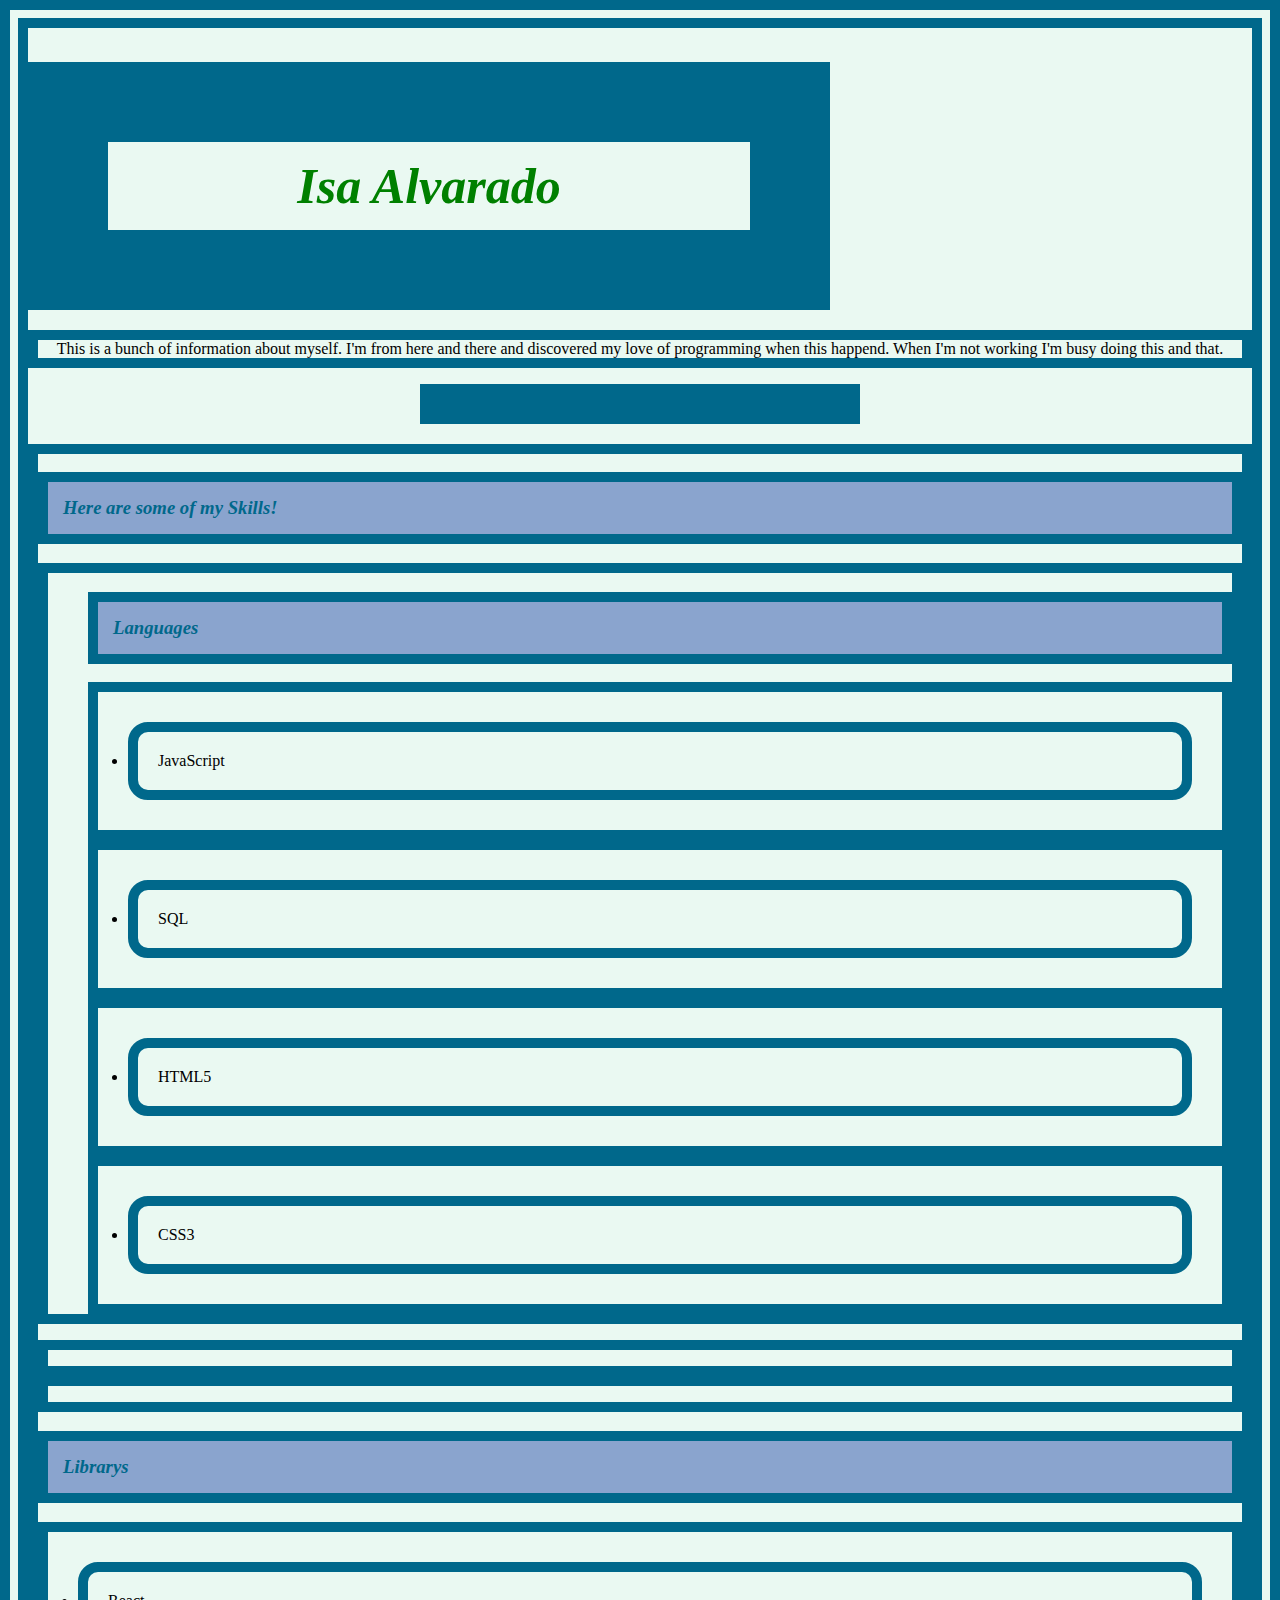
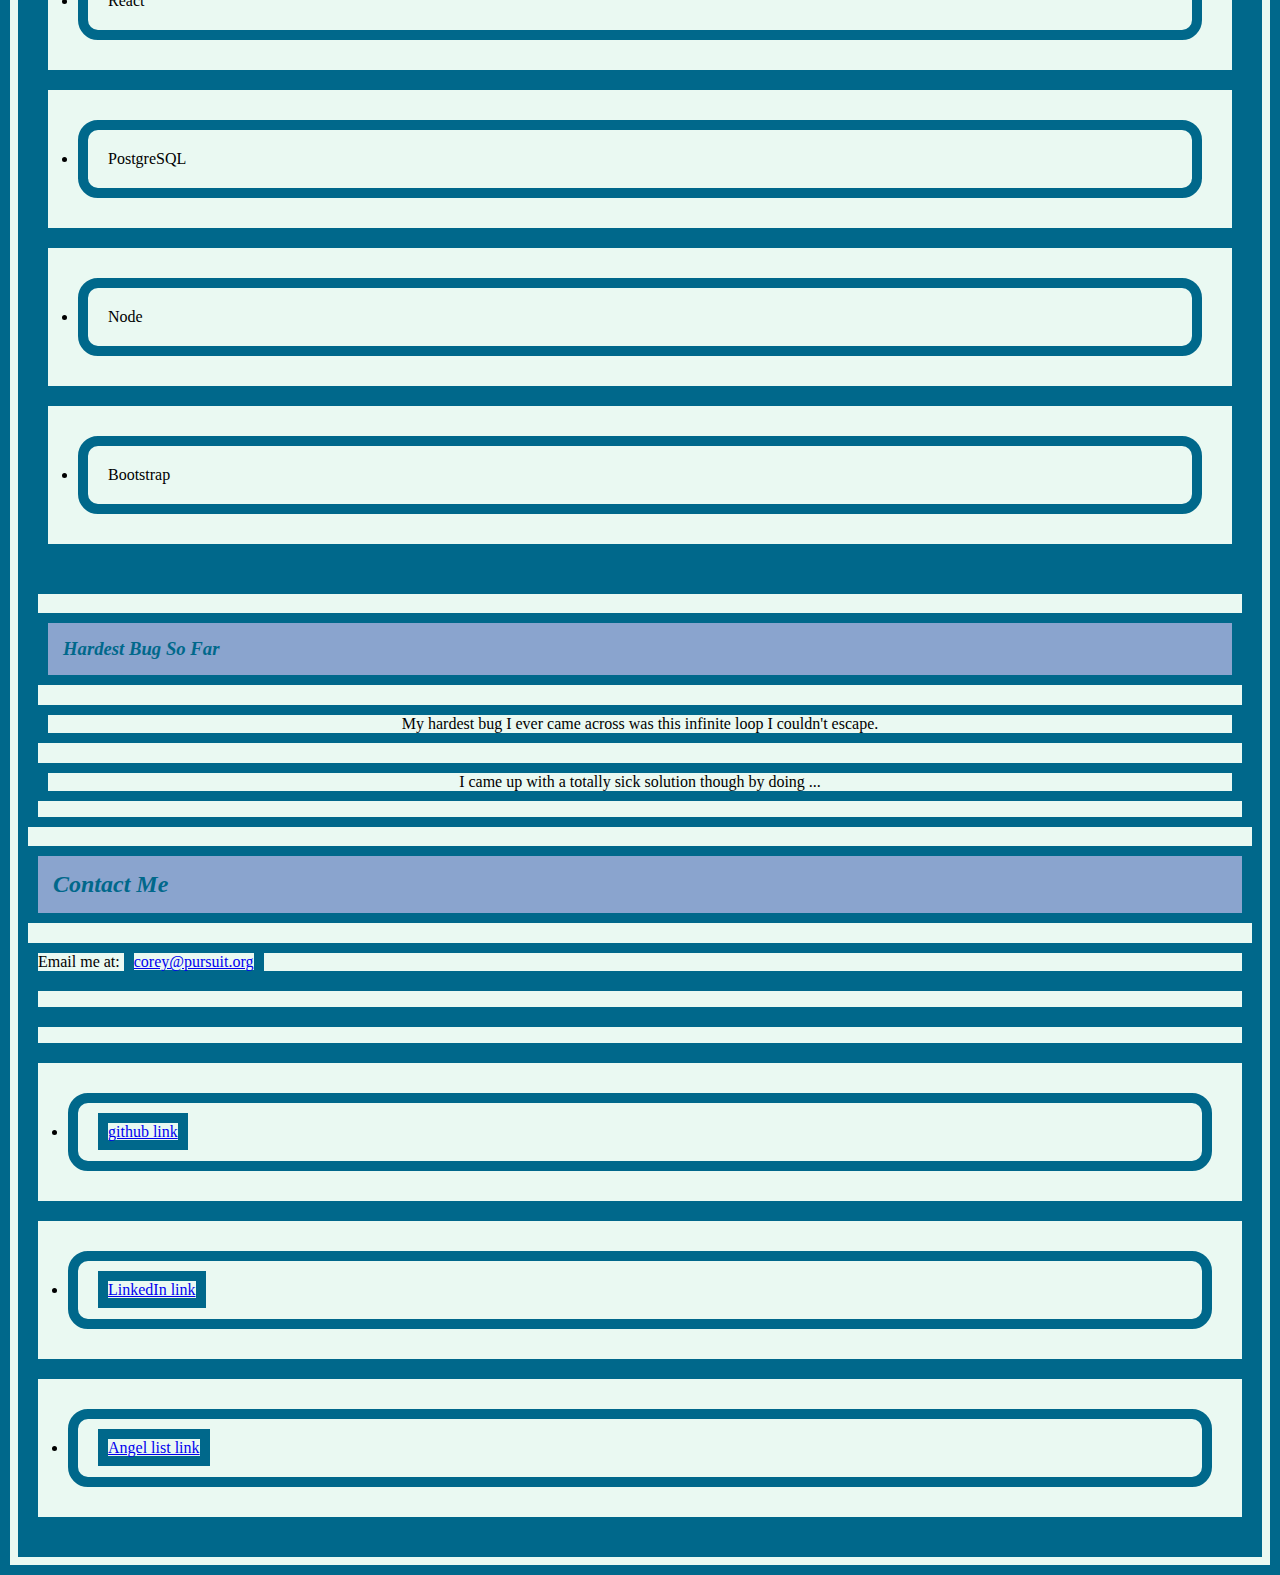
==== index.html @ bdc95c37 "Merge 2a801318ded547e4df3c01abcc759396fdd2416a into 8df7c3dc0d87789d238b83837b1076067c6942c8" ====
<!DOCTYPE html>
<html lang="en" dir="ltr">
  <head>
    <meta charset="utf-8">
    <title>CSS Intro</title>
    <link rel="stylesheet" href="./index.css">
  </head>
  <body id="bg">

    <h1 id="name">Isa Alvarado</h1>

      <p >This is a bunch of information about myself. I'm from here and there and discovered my
      love of programming when this happend. When I'm not working I'm busy doing this and that.
    </p>


    <img src="https://s3.amazonaws.com/helpcoreyladovskyprojectdev/users/images/000/000/005/original/default.jpg" alt="" >

    <div >
      <h3 id= "subtitle">Here are some of my Skills!</h3>
      <ul>
        <h3 id= "subtitle">Languages</h3>
        <div>
        <li >JavaScript</li>
        </div>
        <div >
          <li>SQL</li>
        </div>
        <div>
          <li>HTML5</li>
        </div>
        <div>
          <li>CSS3</li>
        </div>


      </ul>
      <div>
        <ol>
      </div>

        <h3 id= "subtitle">Librarys</h3>
        <div>
          <li>React</li>
        </div>
        <div>
          <li>PostgreSQL</li>
        </div>
        <div>
          <li>Node</li>
        </div>
        <div>
          <li>Bootstrap</li>
        </div>

    <div>
      </ol>
    </div>

    </div>

    <div>
      <h3 id= "subtitle">Hardest Bug So Far</h3>
      <p>My hardest bug I ever came across was this infinite loop I couldn't escape. </p>
      <p>I came up with a totally sick solution though by doing ... </p>
    </div>

    <h2 id= "subtitle">Contact Me</h2>
    <div>
     Email me at: <a href="mailto:corey@pursuit.org" target="_top">corey@pursuit.org</a>
    </div>

    <div >
      <ul>
    </div>
      <div >
          <li> <a href="github.com">github link</a> </li>
      </div>
      <div>
          <li> <a href="linkedin.com">LinkedIn link</a> </li>
      </div>
      <div>
          <li> <a href="angellist.com">Angel list link</a> </li>
      </div>
    <div>
      </ul>
    </div>

  </body>
</html>
---- index.css ----
* {
  border: 10px solid #00688b;
}

 #bg {
 background-color: #eaf9f2;
 /* border: 1px solid blue; */
 }

#name {
  text-align: center;
  font-size: 50px;
  font-style: italic;
  color: green;
}
#subtitle {
  padding: 15px;
  font-style: italic;
}
h2, h3 {
   color: #00688b;
   background-color: #8aa4ce;
}

h1 {
  border: 80px solid #00688b;
  padding-left: 50px;
  width: 50%;
  text-align: center;
  padding: 15px;
  margin-bottom: 20px;
  font-family: cursive;
}

p {
  margin-top: 20px;
  text-align: center;
}
li  {
  margin: 30px;
  padding: 20px;
  border-radius: 20px;
}

img {
    display: block;
    margin-left: auto;
    margin-right: auto;
    width: 400px;
    border: 20px solid #00688b;
    margin-bottom: 20px;

}
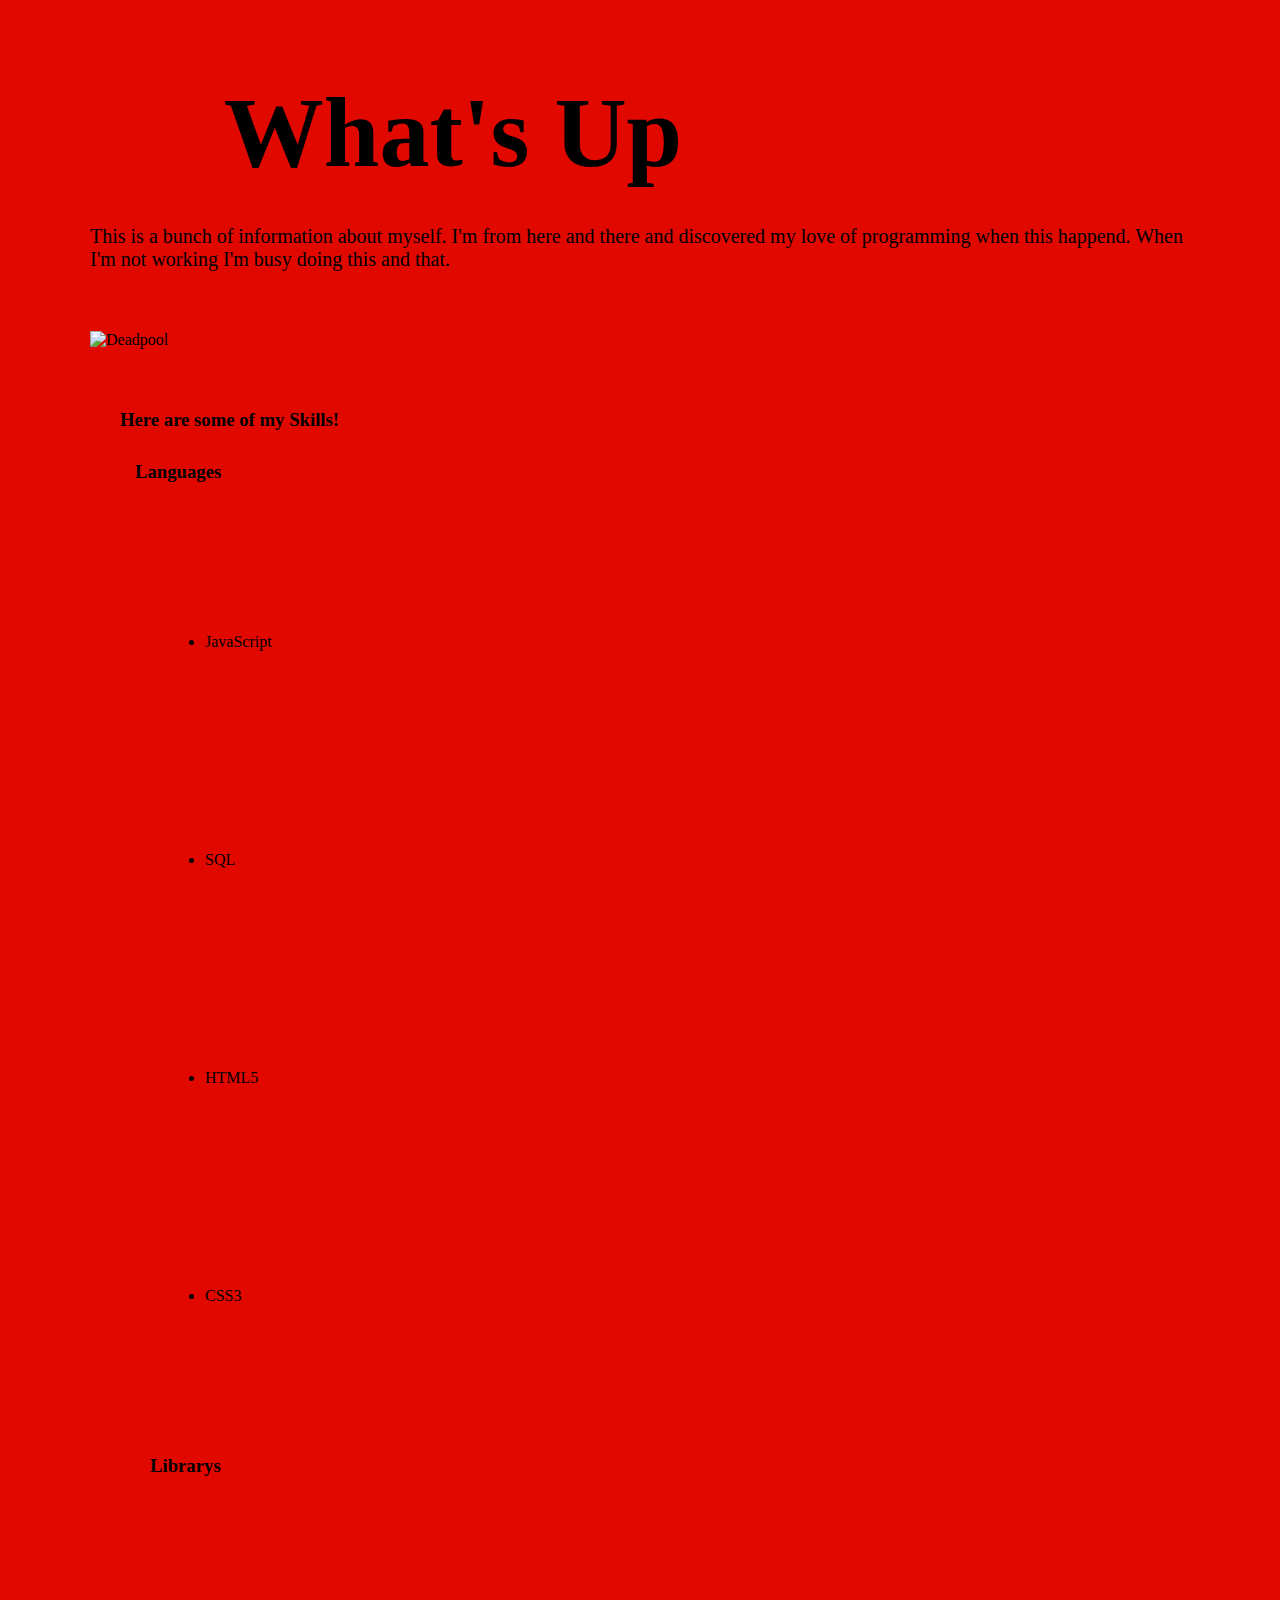
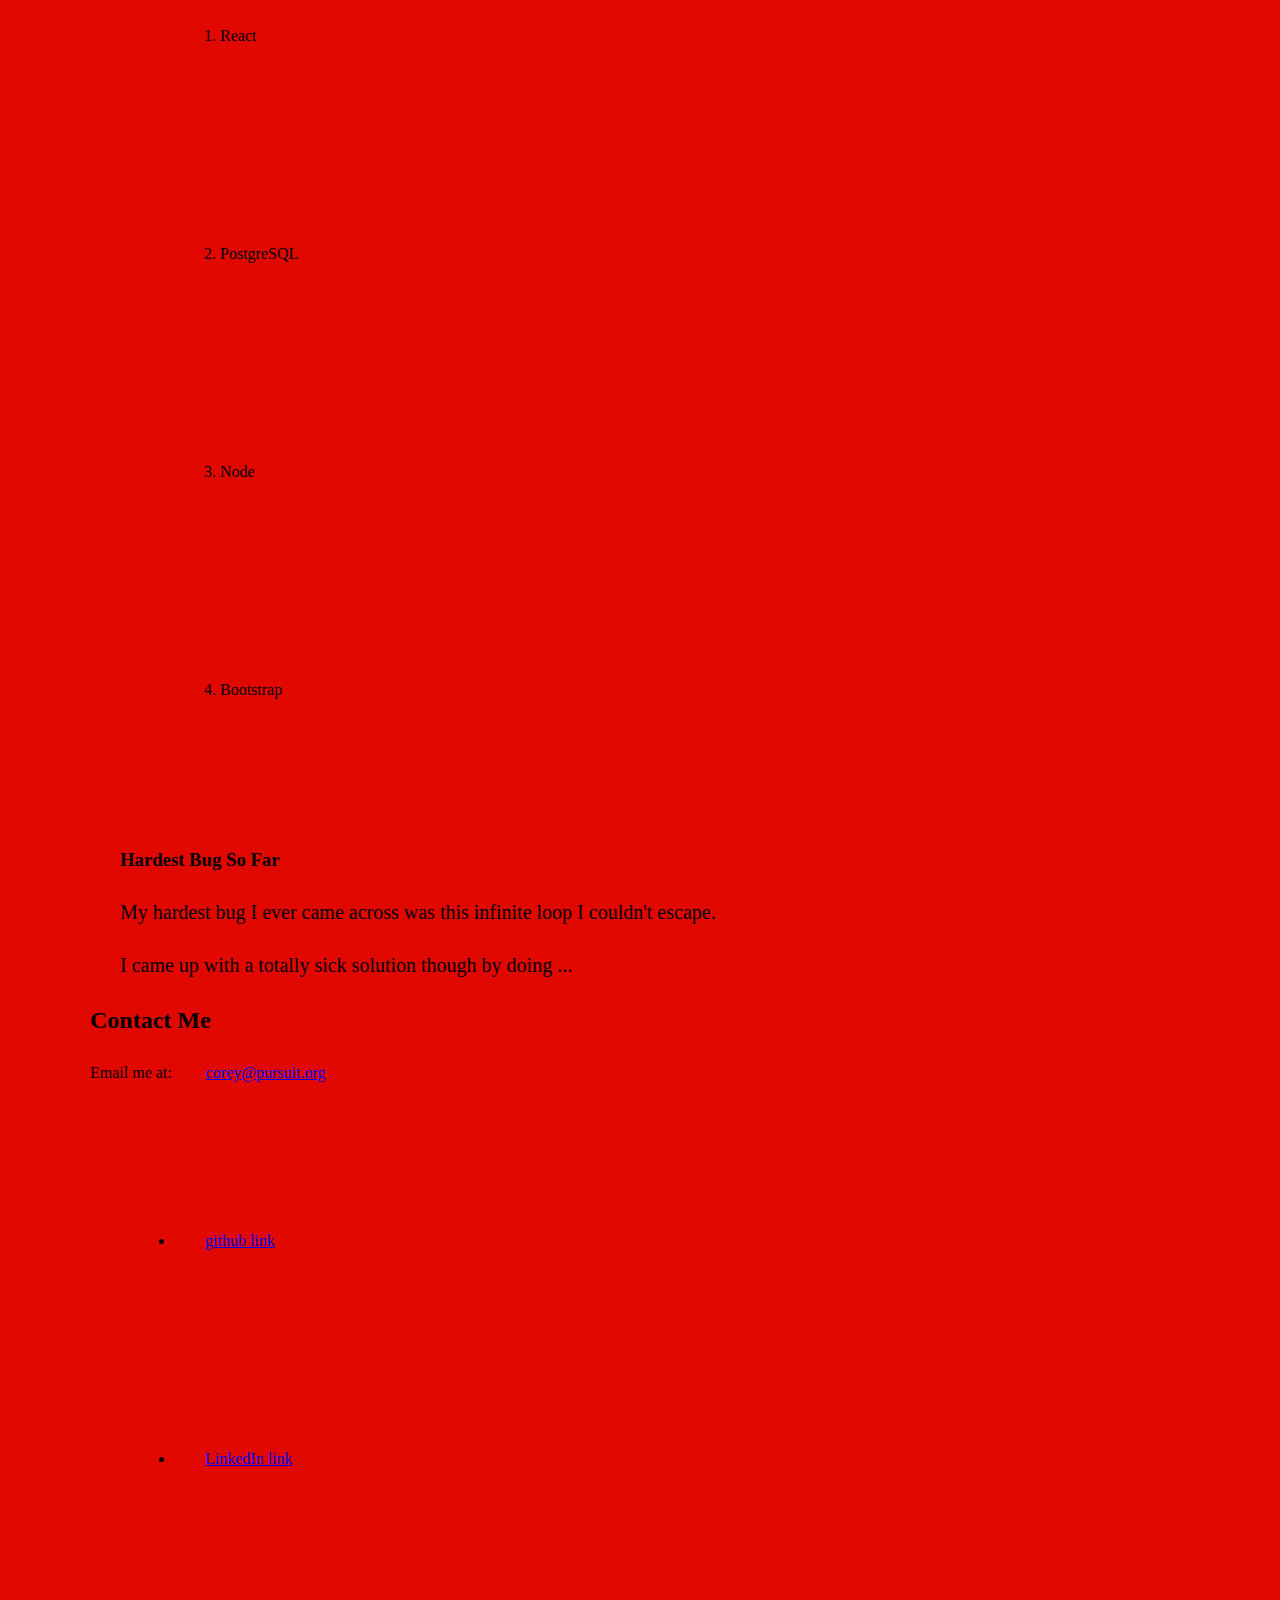
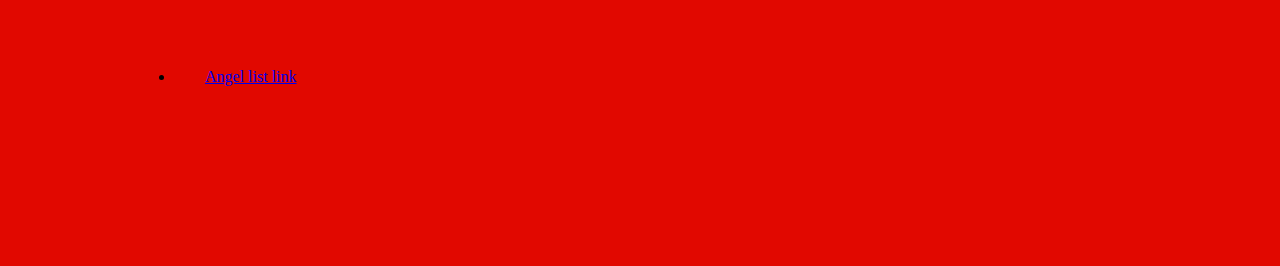
==== commit fa1f785c: "Christian Anselm" ====
--- a/index.html
+++ b/index.html
@@ -2,89 +2,56 @@
 <html lang="en" dir="ltr">
   <head>
     <meta charset="utf-8">
-    <title>CSS Intro</title>
+    <title>o_0</title>
     <link rel="stylesheet" href="./index.css">
   </head>
-  <body id="bg">
+  <body>
 
-    <h1 id="name">Isa Alvarado</h1>
+    <h1>What's Up</h1>
 
-      <p >This is a bunch of information about myself. I'm from here and there and discovered my
+      <p>This is a bunch of information about myself. I'm from here and there and discovered my
       love of programming when this happend. When I'm not working I'm busy doing this and that.
     </p>
 
 
-    <img src="https://s3.amazonaws.com/helpcoreyladovskyprojectdev/users/images/000/000/005/original/default.jpg" alt="" >
+    <img src="https://encrypted-tbn0.gstatic.com/images?q=tbn:ANd9GcQVlbCv4uqfh_9ye1_nDLMBuwznIIxOPaKHoqQEpyUb7hMt1flo" alt="Deadpool" class="center" >
 
     <div >
-      <h3 id= "subtitle">Here are some of my Skills!</h3>
+      <h3>Here are some of my Skills!</h3>
       <ul>
-        <h3 id= "subtitle">Languages</h3>
-        <div>
-        <li >JavaScript</li>
-        </div>
-        <div >
-          <li>SQL</li>
-        </div>
-        <div>
-          <li>HTML5</li>
-        </div>
-        <div>
-          <li>CSS3</li>
-        </div>
-
+        <h3>Languages</h3>
+        <li>JavaScript</li>
+        <li>SQL</li>
+        <li>HTML5</li>
+        <li>CSS3</li>
 
       </ul>
-      <div>
-        <ol>
-      </div>
 
-        <h3 id= "subtitle">Librarys</h3>
-        <div>
-          <li>React</li>
-        </div>
-        <div>
-          <li>PostgreSQL</li>
-        </div>
-        <div>
-          <li>Node</li>
-        </div>
-        <div>
-          <li>Bootstrap</li>
-        </div>
+      <ol>
+        <h3>Librarys</h3>
+        <li>React</li>
+        <li>PostgreSQL</li>
+        <li>Node</li>
+        <li>Bootstrap</li>
 
-    <div>
       </ol>
     </div>
 
-    </div>
-
     <div>
-      <h3 id= "subtitle">Hardest Bug So Far</h3>
+      <h3>Hardest Bug So Far</h3>
       <p>My hardest bug I ever came across was this infinite loop I couldn't escape. </p>
       <p>I came up with a totally sick solution though by doing ... </p>
     </div>
 
-    <h2 id= "subtitle">Contact Me</h2>
+    <h2>Contact Me</h2>
     <div>
      Email me at: <a href="mailto:corey@pursuit.org" target="_top">corey@pursuit.org</a>
     </div>
 
-    <div >
-      <ul>
-    </div>
-      <div >
-          <li> <a href="github.com">github link</a> </li>
-      </div>
-      <div>
-          <li> <a href="linkedin.com">LinkedIn link</a> </li>
-      </div>
-      <div>
-          <li> <a href="angellist.com">Angel list link</a> </li>
-      </div>
-    <div>
-      </ul>
-    </div>
-
+    <ul>
+      <li> <a href="github.com">github link</a> </li>
+      <li> <a href="linkedin.com">LinkedIn link</a> </li>
+      <li> <a href="angellist.com">Angel list link</a> </li>
+    </ul>
   </body>
 </html>
--- a/index.css
+++ b/index.css
@@ -1,53 +1,46 @@
 * {
-  border: 10px solid #00688b;
-}
-
- #bg {
- background-color: #eaf9f2;
- /* border: 1px solid blue; */
- }
-
-#name {
-  text-align: center;
-  font-size: 50px;
-  font-style: italic;
-  color: green;
-}
-#subtitle {
-  padding: 15px;
-  font-style: italic;
-}
-h2, h3 {
-   color: #00688b;
-   background-color: #8aa4ce;
+  margin: 30px;
+  padding: 0px;
+  background-color: #e10800;
+  font-family: cursive;
+  all: center;
 }
 
 h1 {
-  border: 80px solid #00688b;
-  padding-left: 50px;
-  width: 50%;
+  padding: 15px;
+  width: 60%;
+  margin-bottom: 20px;
   text-align: center;
-  padding: 15px;
-  margin-bottom: 20px;
+  color: black;
+  font-size: 100px;
   font-family: cursive;
 }
 
 p {
   margin-top: 20px;
-  text-align: center;
-}
-li  {
-  margin: 30px;
-  padding: 20px;
-  border-radius: 20px;
+  font-size: 20px;
 }
 
 img {
-    display: block;
-    margin-left: auto;
-    margin-right: auto;
-    width: 400px;
-    border: 20px solid #00688b;
-    margin-bottom: 20px;
+  background-image: url(https://encrypted-tbn0.gstatic.com/images?q=tbn:ANd9GcQVlbCv4uqfh_9ye1_nDLMBuwznIIxOPaKHoqQEpyUb7hMt1flo);
+  background-repeat: repeat-y;
+  background-position: center center;
+  background-position: center;
+}
 
+center {
+  display: block;
+  margin-left: auto;
+  margin-right: auto;
+  width: 50%;
 }
+
+li {
+  padding-top: 50px;
+  padding-bottom: 50px;
+  margin: 100px;
+}
+
+ul {
+  margin: 15px;
+}
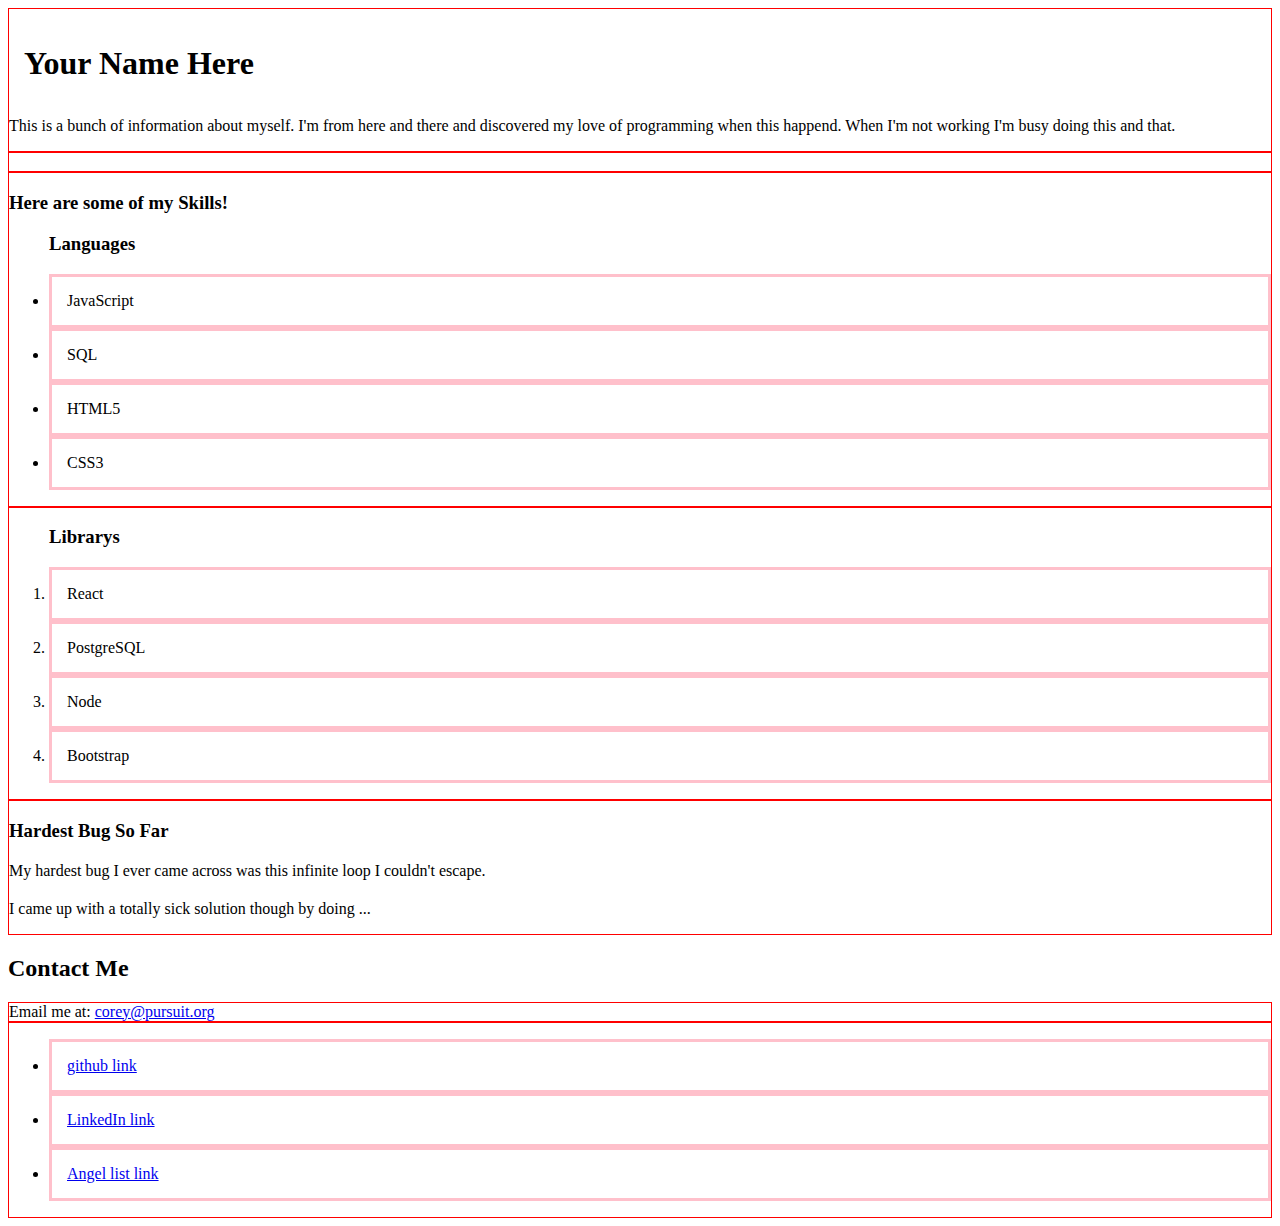
==== commit 43ad9323: "Crispina Muriel" ====
--- a/index.html
+++ b/index.html
@@ -2,20 +2,20 @@
 <html lang="en" dir="ltr">
   <head>
     <meta charset="utf-8">
-    <title>o_0</title>
+    <title>CSS Intro</title>
     <link rel="stylesheet" href="./index.css">
   </head>
   <body>
-
-    <h1>What's Up</h1>
-
-      <p>This is a bunch of information about myself. I'm from here and there and discovered my
+<div>
+    <h1>Your Name Here</h1>
+    <p>
+      This is a bunch of information about myself. I'm from here and there and discovered my
       love of programming when this happend. When I'm not working I'm busy doing this and that.
     </p>
-
-
-    <img src="https://encrypted-tbn0.gstatic.com/images?q=tbn:ANd9GcQVlbCv4uqfh_9ye1_nDLMBuwznIIxOPaKHoqQEpyUb7hMt1flo" alt="Deadpool" class="center" >
-
+</div>
+<div>
+    <img src="https://s3.amazonaws.com/helpcoreyladovskyprojectdev/users/images/000/000/005/original/default.jpg" alt="" >
+</div>
     <div >
       <h3>Here are some of my Skills!</h3>
       <ul>
@@ -24,9 +24,9 @@
         <li>SQL</li>
         <li>HTML5</li>
         <li>CSS3</li>
-
+</div>
       </ul>
-
+<div>
       <ol>
         <h3>Librarys</h3>
         <li>React</li>
@@ -47,11 +47,12 @@
     <div>
      Email me at: <a href="mailto:corey@pursuit.org" target="_top">corey@pursuit.org</a>
     </div>
-
+<div>
     <ul>
       <li> <a href="github.com">github link</a> </li>
       <li> <a href="linkedin.com">LinkedIn link</a> </li>
       <li> <a href="angellist.com">Angel list link</a> </li>
     </ul>
+  </div>
   </body>
 </html>
--- a/index.css
+++ b/index.css
@@ -1,46 +1,16 @@
-* {
-  margin: 30px;
+div {
+  margin: 0px;
   padding: 0px;
-  background-color: #e10800;
-  font-family: cursive;
-  all: center;
+  border: 1px solid red;
+  }
+h1 {padding: 15px;
+    width: 85%;
+    margin-bottom: 20px;
+  }
+
+p {margin-top: 20px;
 }
 
-h1 {
-  padding: 15px;
-  width: 60%;
-  margin-bottom: 20px;
-  text-align: center;
-  color: black;
-  font-size: 100px;
-  font-family: cursive;
+li {border: 3px solid pink;
+    padding: 15px;
 }
-
-p {
-  margin-top: 20px;
-  font-size: 20px;
-}
-
-img {
-  background-image: url(https://encrypted-tbn0.gstatic.com/images?q=tbn:ANd9GcQVlbCv4uqfh_9ye1_nDLMBuwznIIxOPaKHoqQEpyUb7hMt1flo);
-  background-repeat: repeat-y;
-  background-position: center center;
-  background-position: center;
-}
-
-center {
-  display: block;
-  margin-left: auto;
-  margin-right: auto;
-  width: 50%;
-}
-
-li {
-  padding-top: 50px;
-  padding-bottom: 50px;
-  margin: 100px;
-}
-
-ul {
-  margin: 15px;
-}
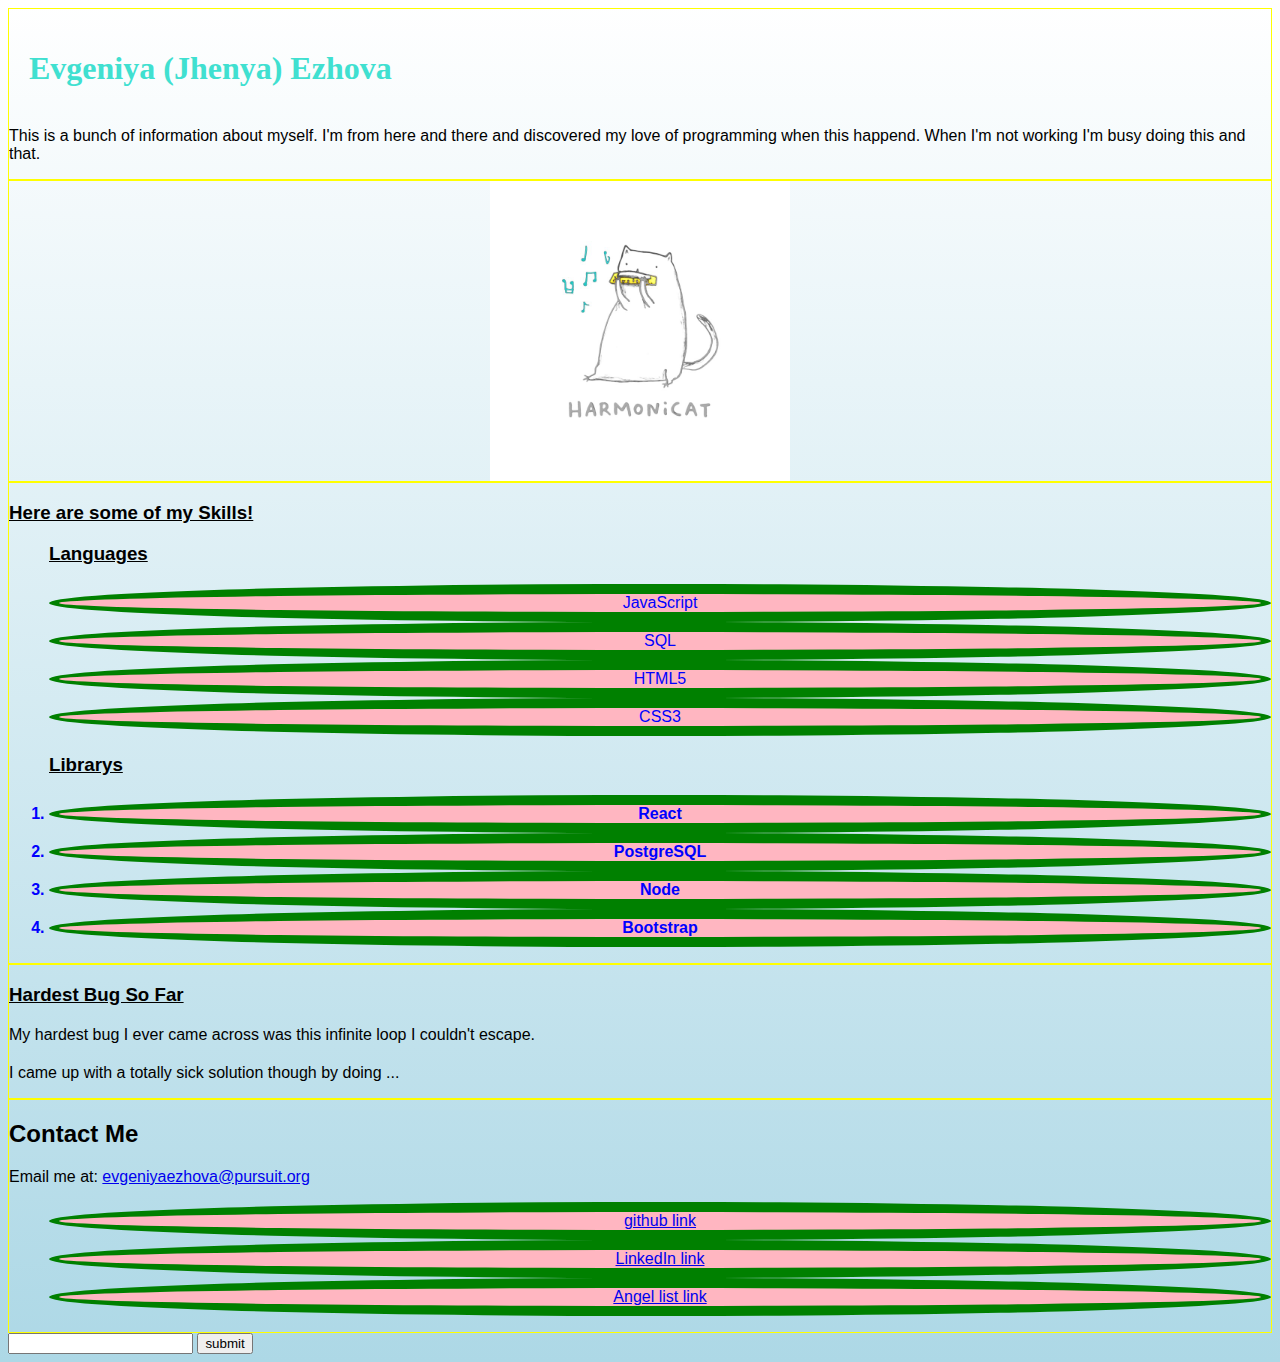
==== commit 76d4c905: "Merge dacf78a6fae3bb3f67f71c9241ce455a12babb5a into 8df7c3dc0d87789d238b83837b1076067c6942c8" ====
--- a/index.html
+++ b/index.html
@@ -2,20 +2,23 @@
 <html lang="en" dir="ltr">
   <head>
     <meta charset="utf-8">
-    <title>CSS Intro</title>
+    <title>Jhenya's CSS Intro</title>
     <link rel="stylesheet" href="./index.css">
   </head>
   <body>
 <div>
-    <h1>Your Name Here</h1>
-    <p>
-      This is a bunch of information about myself. I'm from here and there and discovered my
+    <h1>Evgeniya (Jhenya) Ezhova</h1>
+    <!-- <div> -->
+      <p>This is a bunch of information about myself. I'm from here and there and discovered my
       love of programming when this happend. When I'm not working I'm busy doing this and that.
     </p>
+    <!-- </div> -->
 </div>
+
 <div>
-    <img src="https://s3.amazonaws.com/helpcoreyladovskyprojectdev/users/images/000/000/005/original/default.jpg" alt="" >
+    <img src="./harmonicat.jpeg" alt="harmonicat image">
 </div>
+
     <div >
       <h3>Here are some of my Skills!</h3>
       <ul>
@@ -24,9 +27,9 @@
         <li>SQL</li>
         <li>HTML5</li>
         <li>CSS3</li>
-</div>
+
       </ul>
-<div>
+
       <ol>
         <h3>Librarys</h3>
         <li>React</li>
@@ -42,17 +45,20 @@
       <p>My hardest bug I ever came across was this infinite loop I couldn't escape. </p>
       <p>I came up with a totally sick solution though by doing ... </p>
     </div>
+<div>
+    <h2>Contact Me</h2>
 
-    <h2>Contact Me</h2>
-    <div>
-     Email me at: <a href="mailto:corey@pursuit.org" target="_top">corey@pursuit.org</a>
-    </div>
-<div>
+     Email me at: <a href="mailto:evgeniyaezhova@pursuit.org" target="_top">evgeniyaezhova@pursuit.org</a>
+
     <ul>
       <li> <a href="github.com">github link</a> </li>
       <li> <a href="linkedin.com">LinkedIn link</a> </li>
       <li> <a href="angellist.com">Angel list link</a> </li>
     </ul>
-  </div>
+</div>
+    <form action="index.html" method="post">
+      <input type="text" name="" value="">
+      <input type="submit" name="sumbit" value="submit">
+    </form>
   </body>
 </html>
--- a/index.css
+++ b/index.css
@@ -1,16 +1,53 @@
 div {
   margin: 0px;
   padding: 0px;
-  border: 1px solid red;
-  }
-h1 {padding: 15px;
-    width: 85%;
-    margin-bottom: 20px;
-  }
-
-p {margin-top: 20px;
+  border: 1px solid yellow;
 }
 
-li {border: 3px solid pink;
-    padding: 15px;
+body {
+  background: linear-gradient(white, lightblue)
 }
+
+p{
+  margin-top: 20px;
+}
+
+h1{
+  font-family: apple chancery, cursive;
+  color: turquoise;
+  padding: 20px;
+  width: 40%;
+  margin-bottom: 20px;
+}
+
+h3{
+  text-decoration:underline;
+}
+
+ul{
+  list-style: none;
+}
+
+ol{
+  font-weight:bolder;
+}
+
+li{
+  text-align: center;
+  border: 10px solid green;
+  border-radius: 50%;
+  color: blue;
+  background: lightpink;
+}
+
+img{
+  width: 300px;
+  height: auto;
+  margin-left: auto;
+  margin-right: auto;
+  display: block;
+}
+
+*{
+  font-family: sans-serif;
+}
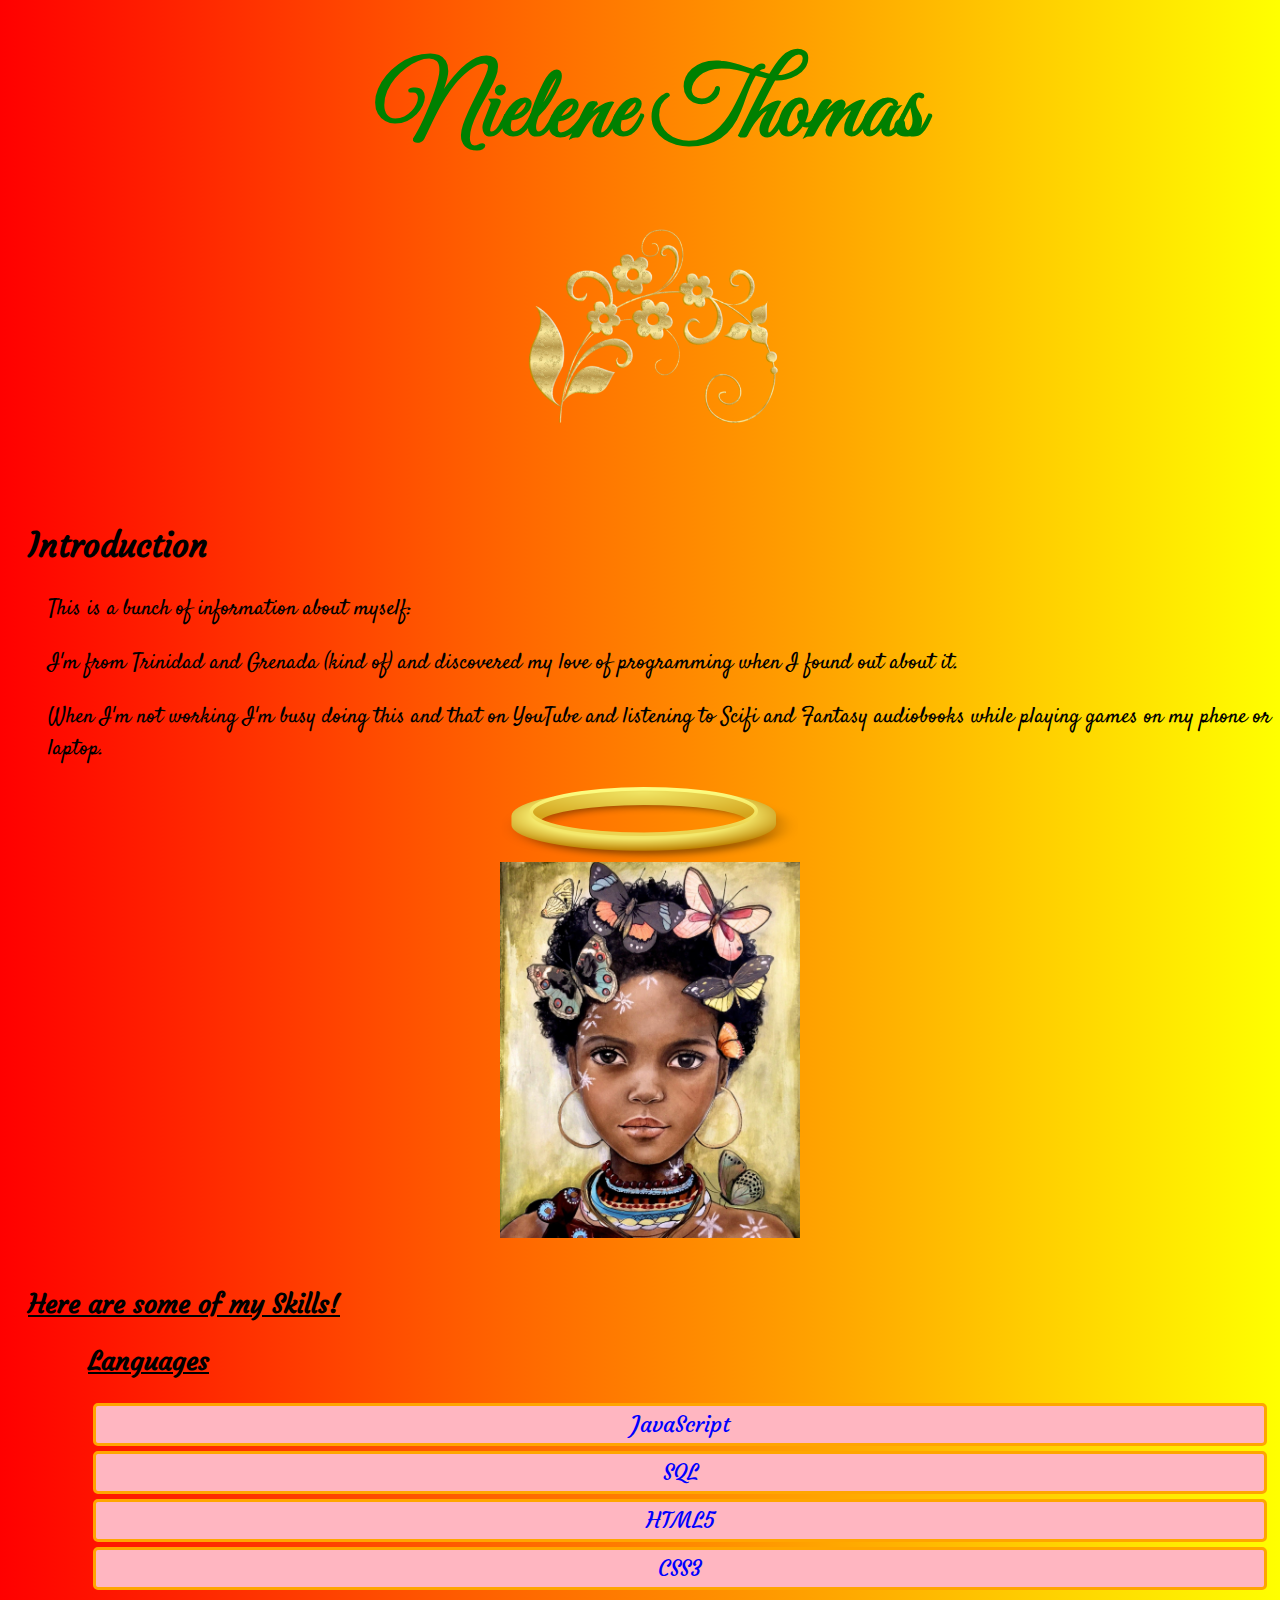
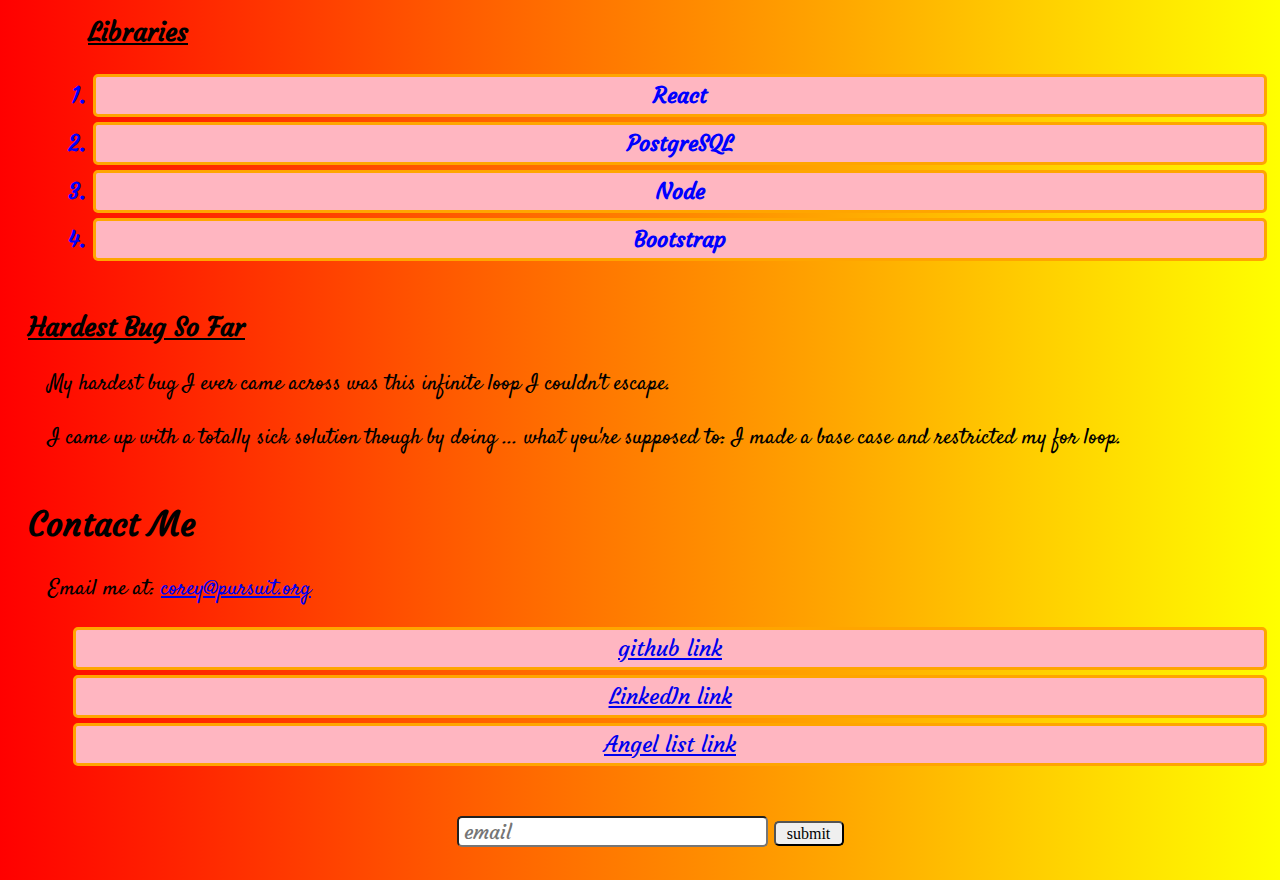
==== commit 7398a47c: "not perfect" ====
--- a/index.html
+++ b/index.html
@@ -2,63 +2,84 @@
 <html lang="en" dir="ltr">
   <head>
     <meta charset="utf-8">
-    <title>Jhenya's CSS Intro</title>
+    <title>CSS Intro</title>
     <link rel="stylesheet" href="./index.css">
+    <link href="https://fonts.googleapis.com/css?family=Courgette|Great+Vibes|Satisfy" rel="stylesheet">
+
   </head>
   <body>
-<div>
-    <h1>Evgeniya (Jhenya) Ezhova</h1>
-    <!-- <div> -->
-      <p>This is a bunch of information about myself. I'm from here and there and discovered my
-      love of programming when this happend. When I'm not working I'm busy doing this and that.
-    </p>
-    <!-- </div> -->
-</div>
+    <div >
+      <!-- <img id = "separator1" src="./assets/separator5.png" alt=""> -->
+      <h1 id="name">Nielene Thomas</h1>
+      <img id = "separator2" src="./assets/separator5.png" alt="">
+    </div>
 
-<div>
-    <img src="./harmonicat.jpeg" alt="harmonicat image">
-</div>
+    <div>
+      <h2 id="top">Introduction</h2>
+      <p id = "space">This is a bunch of information about myself: </p>
+      <p>I'm from Trinidad and Grenada (kind of) and discovered my
+      love of programming when I found out about it. </p>
+      <p>When I'm not working I'm busy doing this and that on YouTube and listening to Scifi and Fantasy audiobooks while playing games on my phone or laptop.
+      </p>
+
+      <img id="halo" src="./assets/halo-clipart-1.png" alt="" >
+
+      <img src="./assets/prettyGirl.jpg" alt="" >
+    </div>
+
 
     <div >
+
       <h3>Here are some of my Skills!</h3>
-      <ul>
-        <h3>Languages</h3>
-        <li>JavaScript</li>
-        <li>SQL</li>
-        <li>HTML5</li>
-        <li>CSS3</li>
 
-      </ul>
+      <div id="lists">
+        <ul>
+          <h3>Languages</h3>
+          <li>JavaScript</li>
+          <li>SQL</li>
+          <li>HTML5</li>
+          <li>CSS3</li>
+        </ul>
+      </div>
 
-      <ol>
-        <h3>Librarys</h3>
-        <li>React</li>
-        <li>PostgreSQL</li>
-        <li>Node</li>
-        <li>Bootstrap</li>
+      <div id="lists">
+        <ol>
+          <h3>Libraries</h3>
+          <li>React</li>
+          <li>PostgreSQL</li>
+          <li>Node</li>
+          <li>Bootstrap</li>
+        </ol>
+      </div>
 
-      </ol>
     </div>
 
     <div>
       <h3>Hardest Bug So Far</h3>
-      <p>My hardest bug I ever came across was this infinite loop I couldn't escape. </p>
-      <p>I came up with a totally sick solution though by doing ... </p>
+
+        <p>My hardest bug I ever came across was this infinite loop I couldn't escape. </p>
+        <p>I came up with a totally sick solution though by doing ... what you're supposed to: I made a base case and restricted my for loop. </p>
+
     </div>
-<div>
-    <h2>Contact Me</h2>
 
-     Email me at: <a href="mailto:evgeniyaezhova@pursuit.org" target="_top">evgeniyaezhova@pursuit.org</a>
+    <div>
+      <h2>Contact Me</h2>
 
-    <ul>
-      <li> <a href="github.com">github link</a> </li>
-      <li> <a href="linkedin.com">LinkedIn link</a> </li>
-      <li> <a href="angellist.com">Angel list link</a> </li>
-    </ul>
-</div>
-    <form action="index.html" method="post">
-      <input type="text" name="" value="">
-      <input type="submit" name="sumbit" value="submit">
-    </form>
+       <p>Email me at: <a href="mailto:corey@pursuit.org" target="_top">corey@pursuit.org</a></p>
+
+      <ul>
+        <li> <a href="https://www.github.com" target="_blank">github link</a> </li>
+        <li> <a href="https://www.linkedin.com" target="blank">LinkedIn link</a> </li>
+        <li> <a href="https://www.angellist.com" target="_blank">Angel list link</a> </li>
+      </ul>
+    </div>
+
+    <div id="last">
+      <form action="index.html" method="post">
+        <input id="area" type="text" name="" placeholder="email">
+        <input id="button" type="submit" name="sumbit" value="submit">
+      </form>
+    </div>
+
   </body>
 </html>
--- a/index.css
+++ b/index.css
@@ -1,53 +1,151 @@
-div {
+/* * {
   margin: 0px;
   padding: 0px;
-  border: 1px solid yellow;
+  border: 1px solid red;
+} */
+
+body {
+  background-image: linear-gradient(to right, red, yellow);
+  font-family: "satisfy", cursive;
+  font-size: 22px;
+  font-stretch:extra-expanded;
+}
+/* font-family: sans-serif; */
+
+/* background-image: linear-gradient (-90deg, red, yellow) */
+
+div {
+  margin-top: 50px;
+  margin-left: 20px;
+  /* padding: */
+  /* border: 2px solid orange; */
+  /* border-radius: 5px; */
 }
 
-body {
-  background: linear-gradient(white, lightblue)
-}
-
-p{
+#lists {
   margin-top: 20px;
 }
 
-h1{
-  font-family: apple chancery, cursive;
-  color: turquoise;
-  padding: 20px;
-  width: 40%;
+h1 {
+  font-family: "Great Vibes", cursive;
+  font-size: 100px;
+  color: green;
+  text-align: center;
+
+  /* padding: 15px; */
+  /* padding-left: 32%; */
+  width: 75%;
+  padding: 0px;
   margin-bottom: 20px;
+  margin: auto;
+
 }
 
-h3{
-  text-decoration:underline;
+#separator2 {
+  direction: rtl;
+  /* width: 700px;
+  height: 200px; */
+  display: block;
+  margin-left: auto;
+  margin-right: auto;
+  padding-bottom: 0px;
+  padding: 0px;
+  margin: auto;
 }
 
-ul{
-  list-style: none;
+/* #separator2 {
+  width: 500px;
+  height: 100px;
+  display: block;
+  margin-left: auto;
+  margin-right: auto;
+  padding-bottom: 20px;
+} */
+
+/* #name {
+  margin: 0px;
+} */
+
+#top {
+  padding-top: 0px;
+  margin-top: opx;
 }
 
-ol{
-  font-weight:bolder;
+p {
+  margin-top: 20px;
+  margin-left: 20px;
 }
 
-li{
-  text-align: center;
-  border: 10px solid green;
-  border-radius: 50%;
-  color: blue;
-  background: lightpink;
+/* #space {
+  margin-top: 25px;
+} */
+
+h2 {
+  font-family: "courgette", cursive;
+
 }
 
-img{
+h3 {
+  font-family: "courgette", cursive;
+  text-decoration: underline;
+}
+
+ul {
+  list-style: none;
+  font-family: "courgette", cursive;
+}
+
+ol {
+  font-family: "courgette", cursive;
+  font-weight: bold;
+}
+
+li {
+  text-align: center;
+  /* border: 1px solid red; */
+  border-radius: 5px;
+  color: blue;
+  background-color: lightpink;
+
+  margin: 5px;
+  padding: 5px;
+  border: 3px solid orange;
+
+}
+
+img {
   width: 300px;
-  height: auto;
+  display: block;
   margin-left: auto;
   margin-right: auto;
-  display: block;
 }
 
-*{
-  font-family: sans-serif;
+#halo {
+  margin-top: 20px;
 }
+
+/* #last {
+  margin-bottom: 30px;
+} */
+
+form {
+  margin-bottom: 30px;
+  text-align: center;
+}
+
+#area {
+  width: 300px;
+  height: 25px;
+  border-radius: 5px;
+  font-family: "courgette", cursive;
+  font-size: 20px;
+  padding-left: 5px;
+}
+
+#button {
+  width: 70px;
+  height: 25px;
+  font-family: cursive;
+  font-size: 16px;
+  border-radius: 5px;
+}
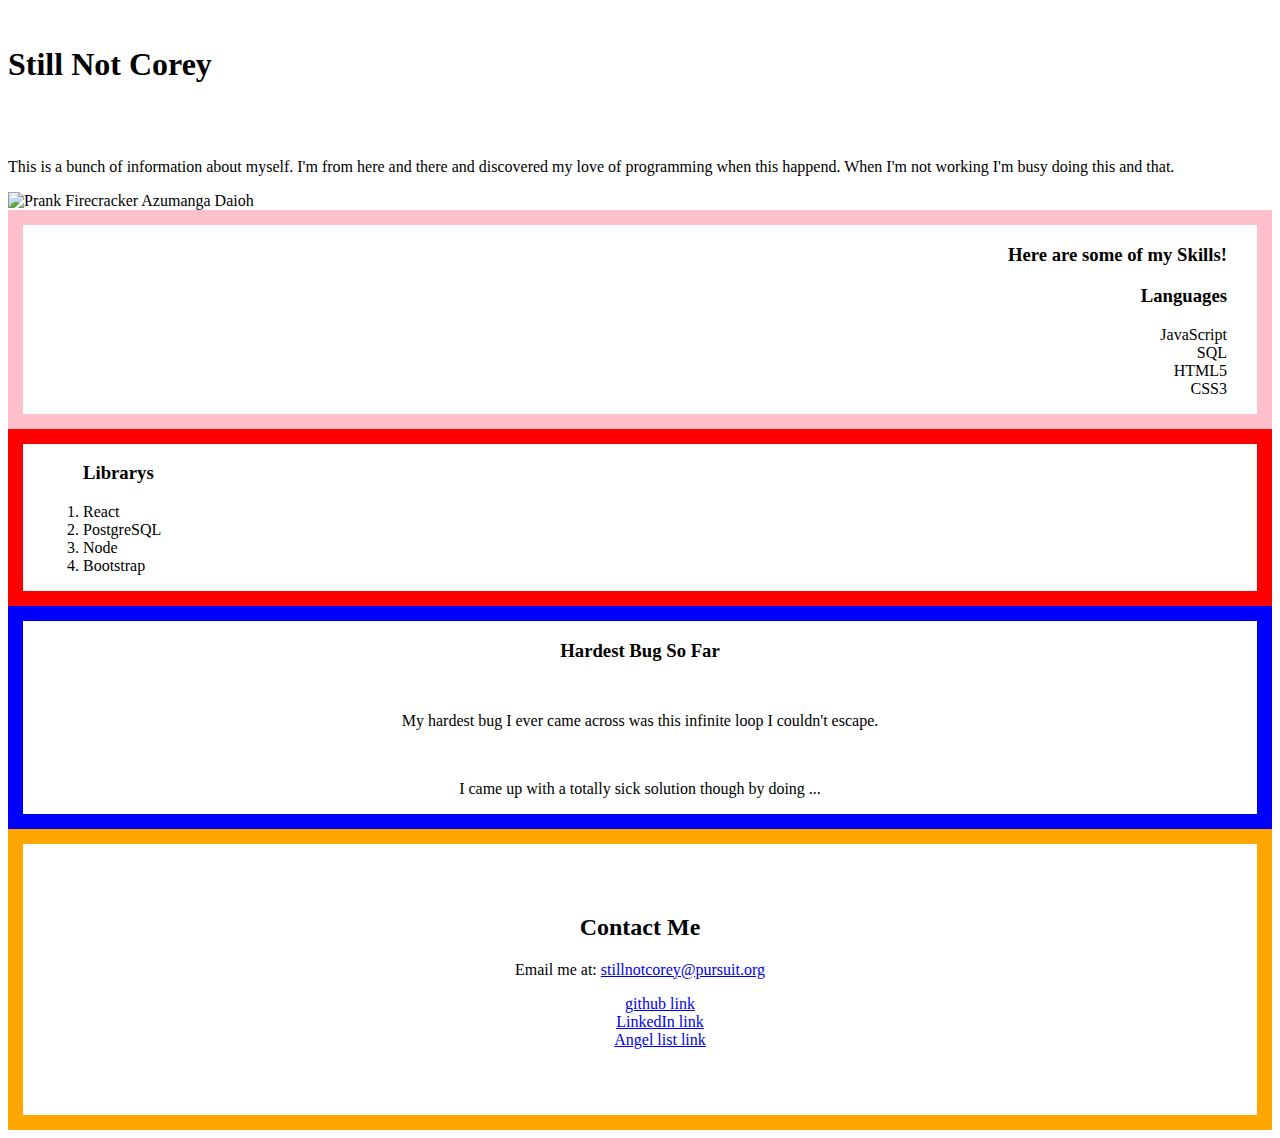
==== commit ca7b2979: "T'Keya Stevens" ====
--- a/index.html
+++ b/index.html
@@ -4,82 +4,62 @@
     <meta charset="utf-8">
     <title>CSS Intro</title>
     <link rel="stylesheet" href="./index.css">
-    <link href="https://fonts.googleapis.com/css?family=Courgette|Great+Vibes|Satisfy" rel="stylesheet">
-
   </head>
   <body>
-    <div >
-      <!-- <img id = "separator1" src="./assets/separator5.png" alt=""> -->
-      <h1 id="name">Nielene Thomas</h1>
-      <img id = "separator2" src="./assets/separator5.png" alt="">
-    </div>
 
-    <div>
-      <h2 id="top">Introduction</h2>
-      <p id = "space">This is a bunch of information about myself: </p>
-      <p>I'm from Trinidad and Grenada (kind of) and discovered my
-      love of programming when I found out about it. </p>
-      <p>When I'm not working I'm busy doing this and that on YouTube and listening to Scifi and Fantasy audiobooks while playing games on my phone or laptop.
-      </p>
+    <h1>Still Not Corey</h1>
 
-      <img id="halo" src="./assets/halo-clipart-1.png" alt="" >
-
-      <img src="./assets/prettyGirl.jpg" alt="" >
-    </div>
+      <p>This is a bunch of information about myself. I'm from here and there and discovered my
+      love of programming when this happend. When I'm not working I'm busy doing this and that.
+    </p>
 
 
-    <div >
+    <img src="https://media.giphy.com/media/lYqyzlSQIZJAY/giphy.gif" alt="Prank Firecracker Azumanga Daioh" >
 
+
+    <div id="lang_skills">
       <h3>Here are some of my Skills!</h3>
+      <ul>
+        <h3>Languages</h3>
+        <li>JavaScript</li>
+        <li>SQL</li>
+        <li>HTML5</li>
+        <li>CSS3</li>
 
-      <div id="lists">
-        <ul>
-          <h3>Languages</h3>
-          <li>JavaScript</li>
-          <li>SQL</li>
-          <li>HTML5</li>
-          <li>CSS3</li>
-        </ul>
-      </div>
-
-      <div id="lists">
-        <ol>
-          <h3>Libraries</h3>
-          <li>React</li>
-          <li>PostgreSQL</li>
-          <li>Node</li>
-          <li>Bootstrap</li>
-        </ol>
-      </div>
-
-    </div>
-
-    <div>
-      <h3>Hardest Bug So Far</h3>
-
-        <p>My hardest bug I ever came across was this infinite loop I couldn't escape. </p>
-        <p>I came up with a totally sick solution though by doing ... what you're supposed to: I made a base case and restricted my for loop. </p>
-
-    </div>
-
-    <div>
-      <h2>Contact Me</h2>
-
-       <p>Email me at: <a href="mailto:corey@pursuit.org" target="_top">corey@pursuit.org</a></p>
-
-      <ul>
-        <li> <a href="https://www.github.com" target="_blank">github link</a> </li>
-        <li> <a href="https://www.linkedin.com" target="blank">LinkedIn link</a> </li>
-        <li> <a href="https://www.angellist.com" target="_blank">Angel list link</a> </li>
       </ul>
     </div>
 
-    <div id="last">
-      <form action="index.html" method="post">
-        <input id="area" type="text" name="" placeholder="email">
-        <input id="button" type="submit" name="sumbit" value="submit">
-      </form>
+    <div id="libr_skills">
+      <ol>
+        <h3>Librarys</h3>
+        <li>React</li>
+        <li>PostgreSQL</li>
+        <li>Node</li>
+        <li>Bootstrap</li>
+
+      </ol>
     </div>
+
+    <div id="struggle">
+      <h3>Hardest Bug So Far</h3>
+      <p>My hardest bug I ever came across was this infinite loop I couldn't escape. </p>
+      <p>I came up with a totally sick solution though by doing ... </p>
+    </div>
+
+    <div id="contact">
+      <h2>Contact Me</h2>
+      <div>
+       Email me at: <a href="mailto:corey@pursuit.org" target="_top">stillnotcorey@pursuit.org</a>
+      </div>
+
+    <div>
+      <ul>
+        <li> <a href="github.com">github link</a> </li>
+        <li> <a href="linkedin.com">LinkedIn link</a> </li>
+        <li> <a href="angellist.com">Angel list link</a> </li>
+      </ul>
+    </div>
+  </div>
 
   </body>
 </html>
--- a/index.css
+++ b/index.css
@@ -1,151 +1,42 @@
-/* * {
+div#libr_skills {
+  margin: 0px;
+  padding-left: 20px;
+  border: 15px solid red;
+}
+
+div#lang_skills {
+  text-align: right;
+  margin: 0px;
+  padding-right: 30px;
+  border: 15px solid pink;
+}
+
+div#struggle {
+  text-align: center;
   margin: 0px;
   padding: 0px;
-  border: 1px solid red;
-} */
-
-body {
-  background-image: linear-gradient(to right, red, yellow);
-  font-family: "satisfy", cursive;
-  font-size: 22px;
-  font-stretch:extra-expanded;
-}
-/* font-family: sans-serif; */
-
-/* background-image: linear-gradient (-90deg, red, yellow) */
-
-div {
-  margin-top: 50px;
-  margin-left: 20px;
-  /* padding: */
-  /* border: 2px solid orange; */
-  /* border-radius: 5px; */
-}
-
-#lists {
-  margin-top: 20px;
+  border: 15px solid blue;
 }
 
 h1 {
-  font-family: "Great Vibes", cursive;
-  font-size: 100px;
-  color: green;
+  padding-top: 25px;
+  padding-bottom: 25px;
+  width: 50%;
+  margin-bottom: 20px;
+}
+
+div#contact {
   text-align: center;
+  margin: 0px;
+  padding: 50px;
+  border: 15px solid orange;
+}
 
-  /* padding: 15px; */
-  /* padding-left: 32%; */
-  width: 75%;
-  padding: 0px;
-  margin-bottom: 20px;
-  margin: auto;
+div ul li {
+  list-style-type: none;
 
 }
 
-#separator2 {
-  direction: rtl;
-  /* width: 700px;
-  height: 200px; */
-  display: block;
-  margin-left: auto;
-  margin-right: auto;
-  padding-bottom: 0px;
-  padding: 0px;
-  margin: auto;
+p {
+  margin-top: 50px;
 }
-
-/* #separator2 {
-  width: 500px;
-  height: 100px;
-  display: block;
-  margin-left: auto;
-  margin-right: auto;
-  padding-bottom: 20px;
-} */
-
-/* #name {
-  margin: 0px;
-} */
-
-#top {
-  padding-top: 0px;
-  margin-top: opx;
-}
-
-p {
-  margin-top: 20px;
-  margin-left: 20px;
-}
-
-/* #space {
-  margin-top: 25px;
-} */
-
-h2 {
-  font-family: "courgette", cursive;
-
-}
-
-h3 {
-  font-family: "courgette", cursive;
-  text-decoration: underline;
-}
-
-ul {
-  list-style: none;
-  font-family: "courgette", cursive;
-}
-
-ol {
-  font-family: "courgette", cursive;
-  font-weight: bold;
-}
-
-li {
-  text-align: center;
-  /* border: 1px solid red; */
-  border-radius: 5px;
-  color: blue;
-  background-color: lightpink;
-
-  margin: 5px;
-  padding: 5px;
-  border: 3px solid orange;
-
-}
-
-img {
-  width: 300px;
-  display: block;
-  margin-left: auto;
-  margin-right: auto;
-}
-
-#halo {
-  margin-top: 20px;
-}
-
-/* #last {
-  margin-bottom: 30px;
-} */
-
-form {
-  margin-bottom: 30px;
-  text-align: center;
-}
-
-#area {
-  width: 300px;
-  height: 25px;
-  border-radius: 5px;
-  font-family: "courgette", cursive;
-  font-size: 20px;
-  padding-left: 5px;
-}
-
-#button {
-  width: 70px;
-  height: 25px;
-  font-family: cursive;
-  font-size: 16px;
-  border-radius: 5px;
-}
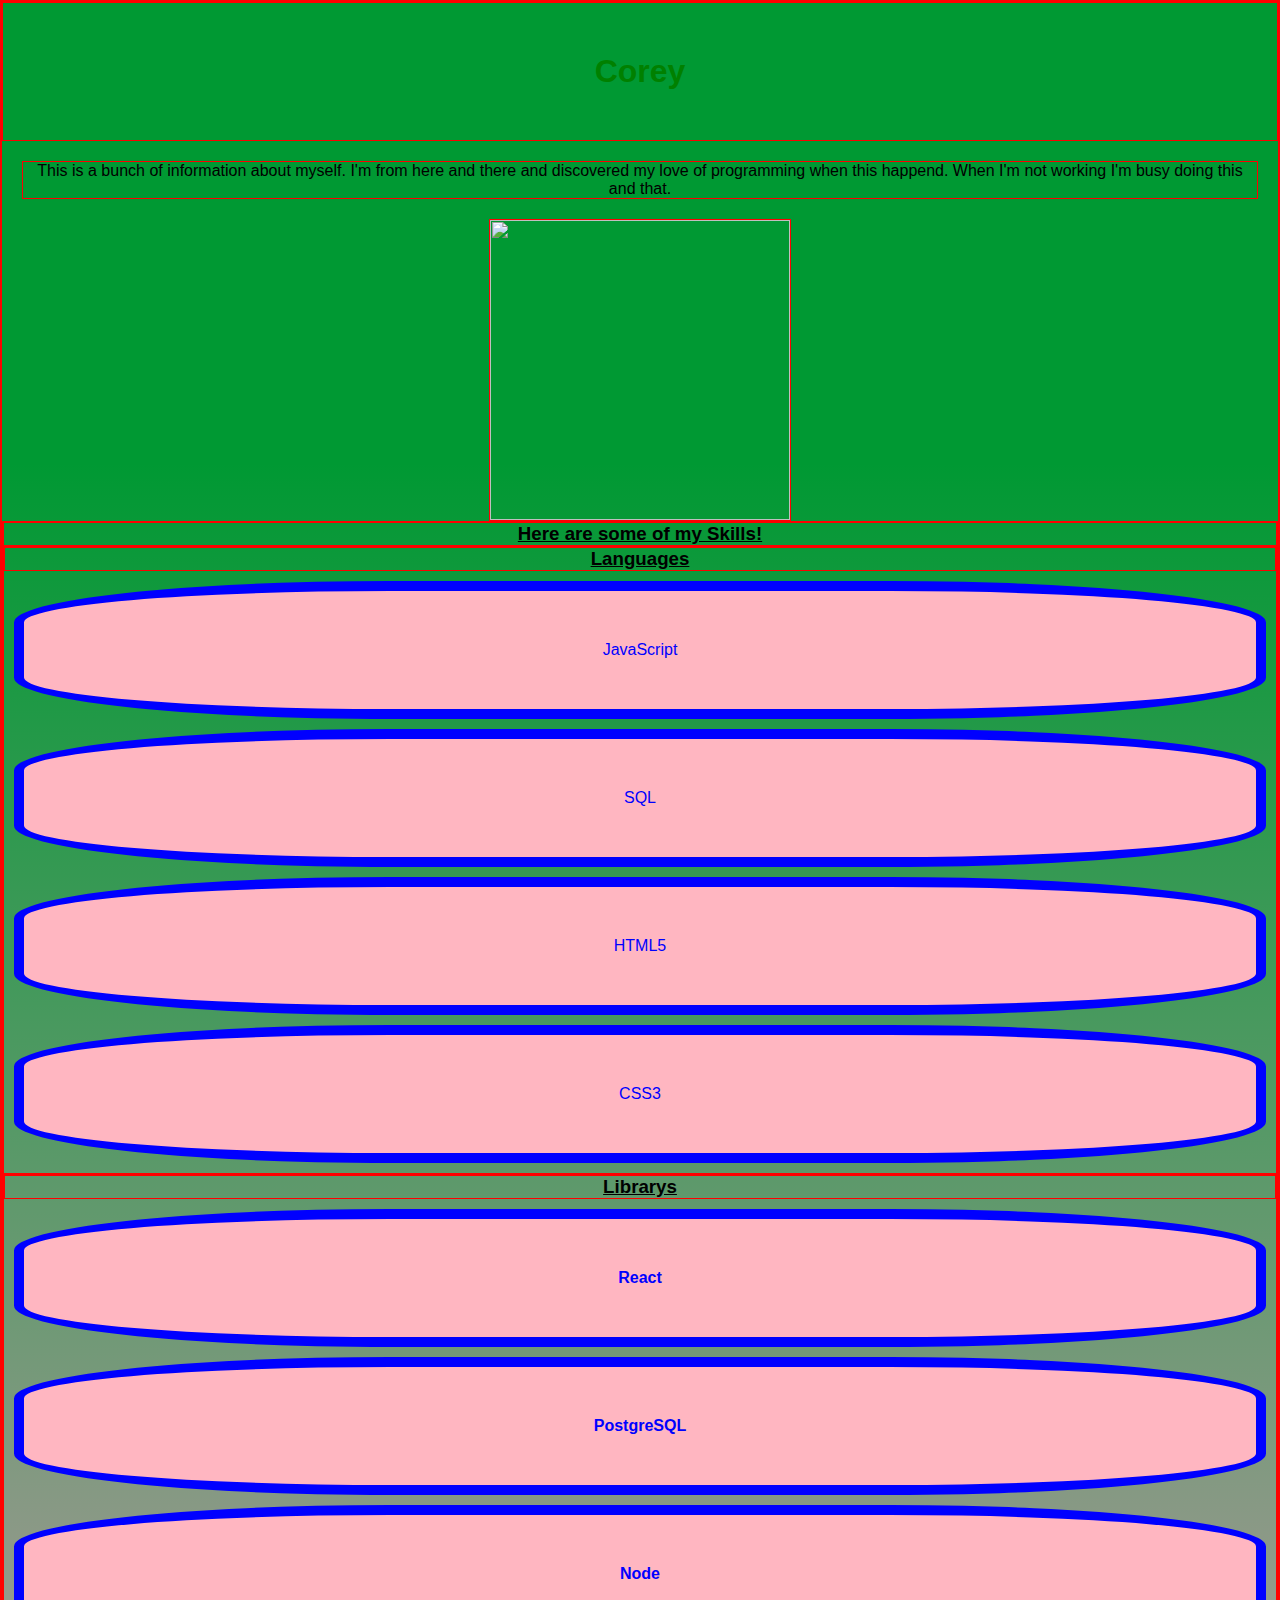
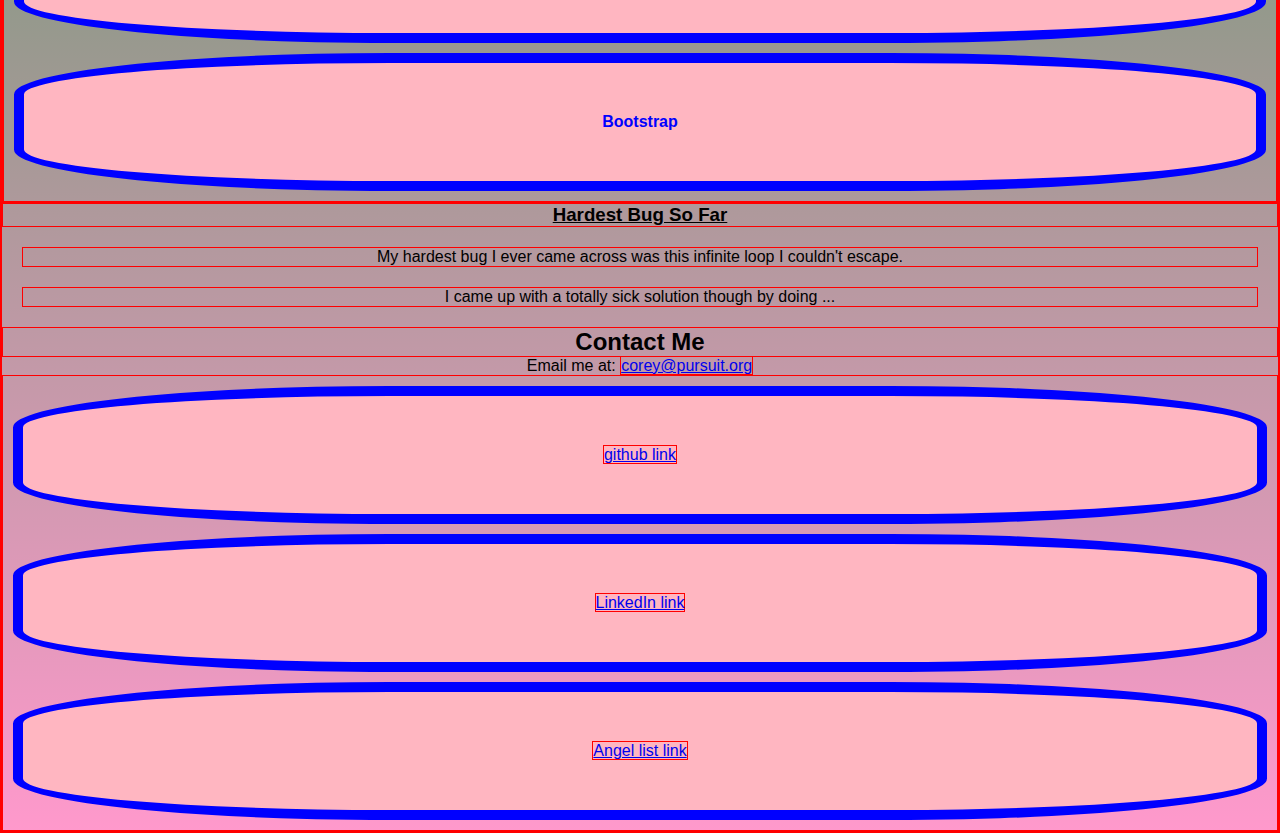
==== commit 6064e296: "nice" ====
--- a/index.html
+++ b/index.html
@@ -7,17 +7,16 @@
   </head>
   <body>
 
-    <h1>Still Not Corey</h1>
+    <h1>Corey</h1>
 
       <p>This is a bunch of information about myself. I'm from here and there and discovered my
       love of programming when this happend. When I'm not working I'm busy doing this and that.
     </p>
 
 
-    <img src="https://media.giphy.com/media/lYqyzlSQIZJAY/giphy.gif" alt="Prank Firecracker Azumanga Daioh" >
+    <img src="https://s3.amazonaws.com/helpcoreyladovskyprojectdev/users/images/000/000/005/original/default.jpg" alt="" >
 
-
-    <div id="lang_skills">
+    <div >
       <h3>Here are some of my Skills!</h3>
       <ul>
         <h3>Languages</h3>
@@ -27,9 +26,7 @@
         <li>CSS3</li>
 
       </ul>
-    </div>
 
-    <div id="libr_skills">
       <ol>
         <h3>Librarys</h3>
         <li>React</li>
@@ -38,28 +35,23 @@
         <li>Bootstrap</li>
 
       </ol>
-    </div>
 
-    <div id="struggle">
+   </div>
+
       <h3>Hardest Bug So Far</h3>
       <p>My hardest bug I ever came across was this infinite loop I couldn't escape. </p>
       <p>I came up with a totally sick solution though by doing ... </p>
-    </div>
 
-    <div id="contact">
-      <h2>Contact Me</h2>
-      <div>
-       Email me at: <a href="mailto:corey@pursuit.org" target="_top">stillnotcorey@pursuit.org</a>
-      </div>
 
-    <div>
-      <ul>
-        <li> <a href="github.com">github link</a> </li>
-        <li> <a href="linkedin.com">LinkedIn link</a> </li>
-        <li> <a href="angellist.com">Angel list link</a> </li>
-      </ul>
-    </div>
-  </div>
+    <h2>Contact Me</h2>
 
+     Email me at: <a href="mailto:corey@pursuit.org" target="_top">corey@pursuit.org</a>
+    
+
+    <ul>
+      <li> <a href="github.com">github link</a> </li>
+      <li> <a href="linkedin.com">LinkedIn link</a> </li>
+      <li> <a href="angellist.com">Angel list link</a> </li>
+    </ul>
   </body>
 </html>
--- a/index.css
+++ b/index.css
@@ -1,42 +1,59 @@
-div#libr_skills {
+* {
   margin: 0px;
-  padding-left: 20px;
-  border: 15px solid red;
+  padding: 0px;
+  border: 1px solid red;
 }
 
-div#lang_skills {
-  text-align: right;
-  margin: 0px;
-  padding-right: 30px;
-  border: 15px solid pink;
+body {
+  background: linear-gradient(to bottom, #009933 19%, #ff99cc 100%);
+  text-align: center;
+  font-family: Sans-Serif;
+
 }
 
-div#struggle {
-  text-align: center;
-  margin: 0px;
-  padding: 0px;
-  border: 15px solid blue;
-}
-
-h1 {
-  padding-top: 25px;
-  padding-bottom: 25px;
-  width: 50%;
+h1{
+  font-family:"Comic Sans MS", cursive, sans-serif;
+  color: green;
+  padding-top: 50px;
+  padding-left: 50px;
+  padding-right: 50px;
+  padding-bottom: 50px;
+  width:  auto;
   margin-bottom: 20px;
 }
 
-div#contact {
-  text-align: center;
-  margin: 0px;
-  padding: 50px;
-  border: 15px solid orange;
+ul {
+ list-style-type: none;
+ }
+
+ol {
+  list-style-type: none;
+  font-weight: 600;
 }
 
-div ul li {
-  list-style-type: none;
+li{
+  text-align: center;
+  border: 10px solid blue;
+  border-radius: 30% ;
+  color: blue;
+  background-color: lightpink;
+  margin: 10px;
+  padding: 50px;
+}
+
+img {
+  display: block;
+  height: 300px;
+   width: 300px;
+   margin-left: auto;
+   margin-right: auto;
 
 }
 
+h3 {
+  text-decoration: underline;
+}
+
 p {
-  margin-top: 50px;
+  margin: 20px
 }
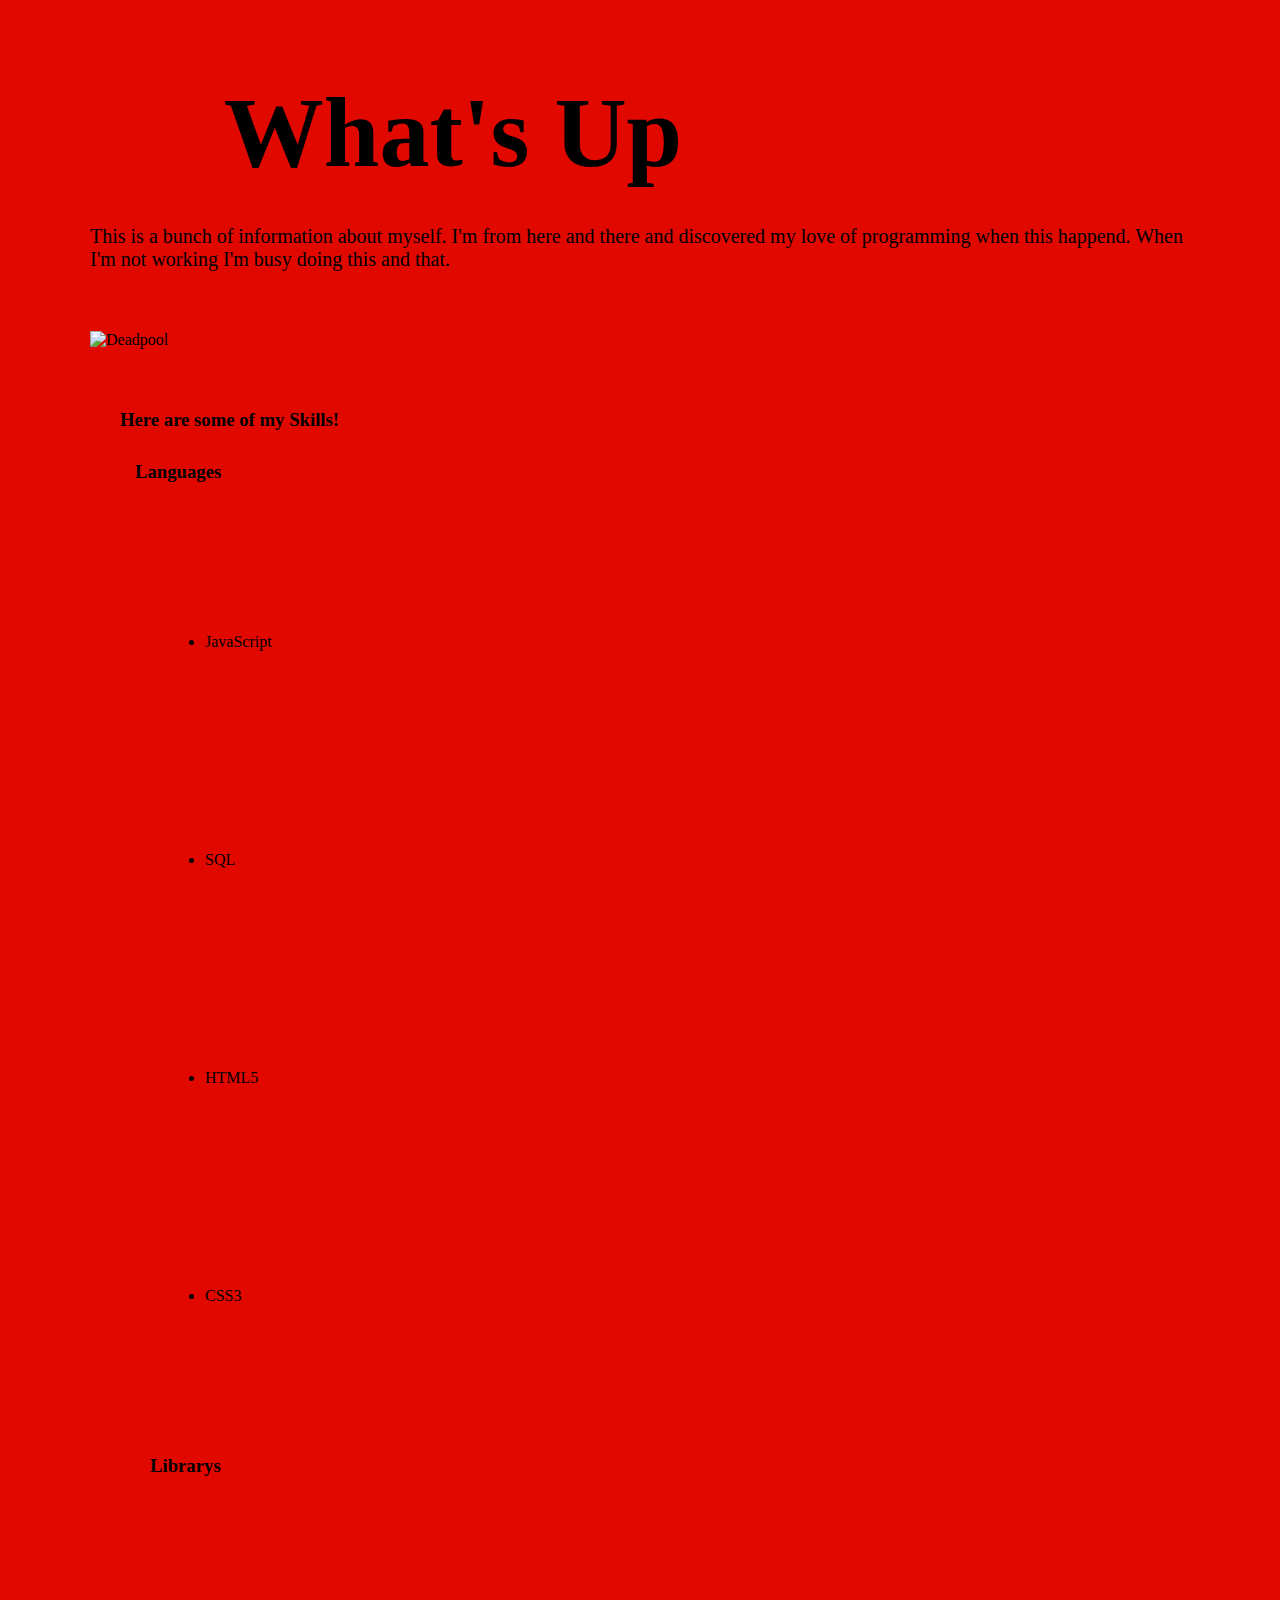
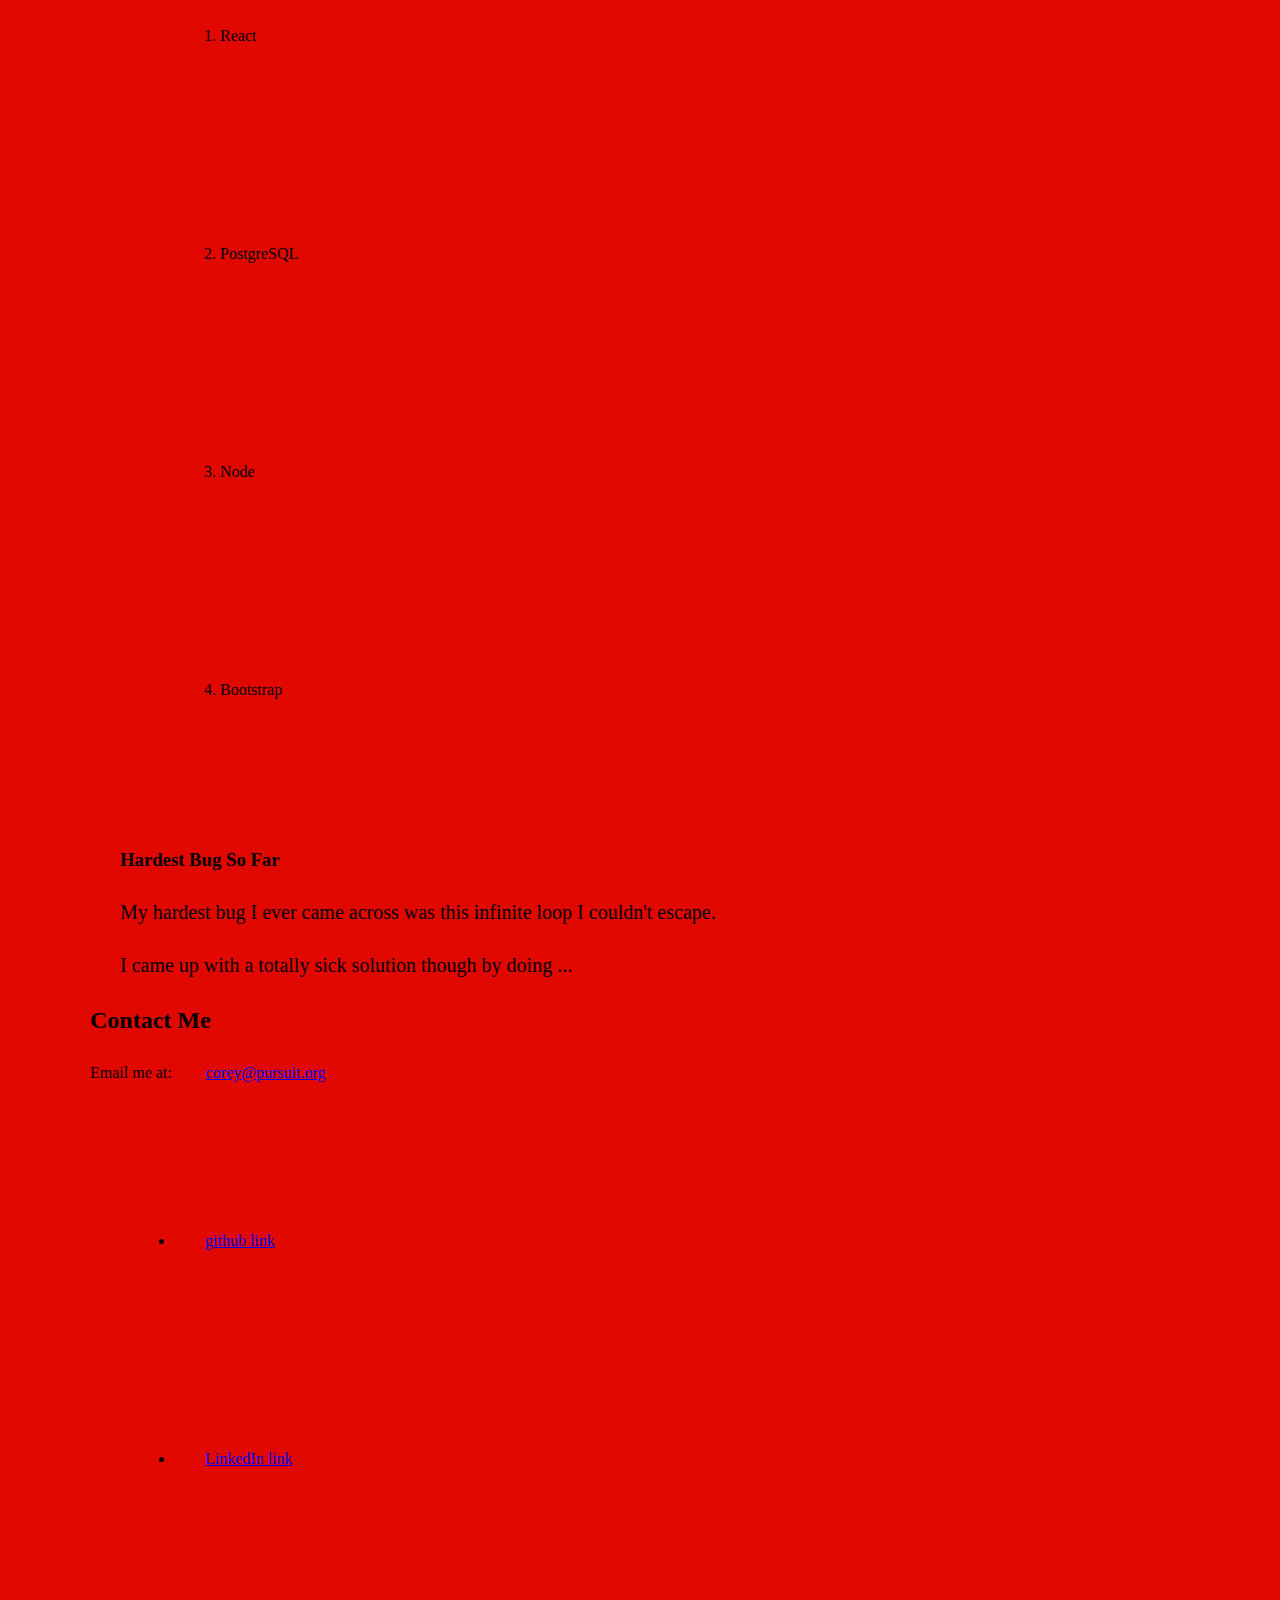
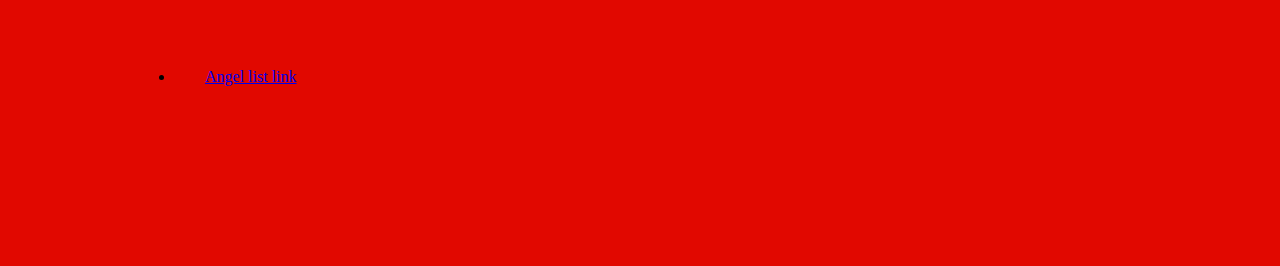
==== commit 0d94dbec: "Merge fa1f785cfb8ba8d0e988d985f447ad26b3661e72 into 8df7c3dc0d87789d238b83837b1076067c6942c8" ====
--- a/index.html
+++ b/index.html
@@ -2,19 +2,19 @@
 <html lang="en" dir="ltr">
   <head>
     <meta charset="utf-8">
-    <title>CSS Intro</title>
+    <title>o_0</title>
     <link rel="stylesheet" href="./index.css">
   </head>
   <body>
 
-    <h1>Corey</h1>
+    <h1>What's Up</h1>
 
       <p>This is a bunch of information about myself. I'm from here and there and discovered my
       love of programming when this happend. When I'm not working I'm busy doing this and that.
     </p>
 
 
-    <img src="https://s3.amazonaws.com/helpcoreyladovskyprojectdev/users/images/000/000/005/original/default.jpg" alt="" >
+    <img src="https://encrypted-tbn0.gstatic.com/images?q=tbn:ANd9GcQVlbCv4uqfh_9ye1_nDLMBuwznIIxOPaKHoqQEpyUb7hMt1flo" alt="Deadpool" class="center" >
 
     <div >
       <h3>Here are some of my Skills!</h3>
@@ -35,18 +35,18 @@
         <li>Bootstrap</li>
 
       </ol>
+    </div>
 
-   </div>
-
+    <div>
       <h3>Hardest Bug So Far</h3>
       <p>My hardest bug I ever came across was this infinite loop I couldn't escape. </p>
       <p>I came up with a totally sick solution though by doing ... </p>
-
+    </div>
 
     <h2>Contact Me</h2>
-
+    <div>
      Email me at: <a href="mailto:corey@pursuit.org" target="_top">corey@pursuit.org</a>
-    
+    </div>
 
     <ul>
       <li> <a href="github.com">github link</a> </li>
--- a/index.css
+++ b/index.css
@@ -1,59 +1,46 @@
 * {
-  margin: 0px;
+  margin: 30px;
   padding: 0px;
-  border: 1px solid red;
+  background-color: #e10800;
+  font-family: cursive;
+  all: center;
 }
 
-body {
-  background: linear-gradient(to bottom, #009933 19%, #ff99cc 100%);
+h1 {
+  padding: 15px;
+  width: 60%;
+  margin-bottom: 20px;
   text-align: center;
-  font-family: Sans-Serif;
-
+  color: black;
+  font-size: 100px;
+  font-family: cursive;
 }
 
-h1{
-  font-family:"Comic Sans MS", cursive, sans-serif;
-  color: green;
+p {
+  margin-top: 20px;
+  font-size: 20px;
+}
+
+img {
+  background-image: url(https://encrypted-tbn0.gstatic.com/images?q=tbn:ANd9GcQVlbCv4uqfh_9ye1_nDLMBuwznIIxOPaKHoqQEpyUb7hMt1flo);
+  background-repeat: repeat-y;
+  background-position: center center;
+  background-position: center;
+}
+
+center {
+  display: block;
+  margin-left: auto;
+  margin-right: auto;
+  width: 50%;
+}
+
+li {
   padding-top: 50px;
-  padding-left: 50px;
-  padding-right: 50px;
   padding-bottom: 50px;
-  width:  auto;
-  margin-bottom: 20px;
+  margin: 100px;
 }
 
 ul {
- list-style-type: none;
- }
-
-ol {
-  list-style-type: none;
-  font-weight: 600;
+  margin: 15px;
 }
-
-li{
-  text-align: center;
-  border: 10px solid blue;
-  border-radius: 30% ;
-  color: blue;
-  background-color: lightpink;
-  margin: 10px;
-  padding: 50px;
-}
-
-img {
-  display: block;
-  height: 300px;
-   width: 300px;
-   margin-left: auto;
-   margin-right: auto;
-
-}
-
-h3 {
-  text-decoration: underline;
-}
-
-p {
-  margin: 20px
-}
